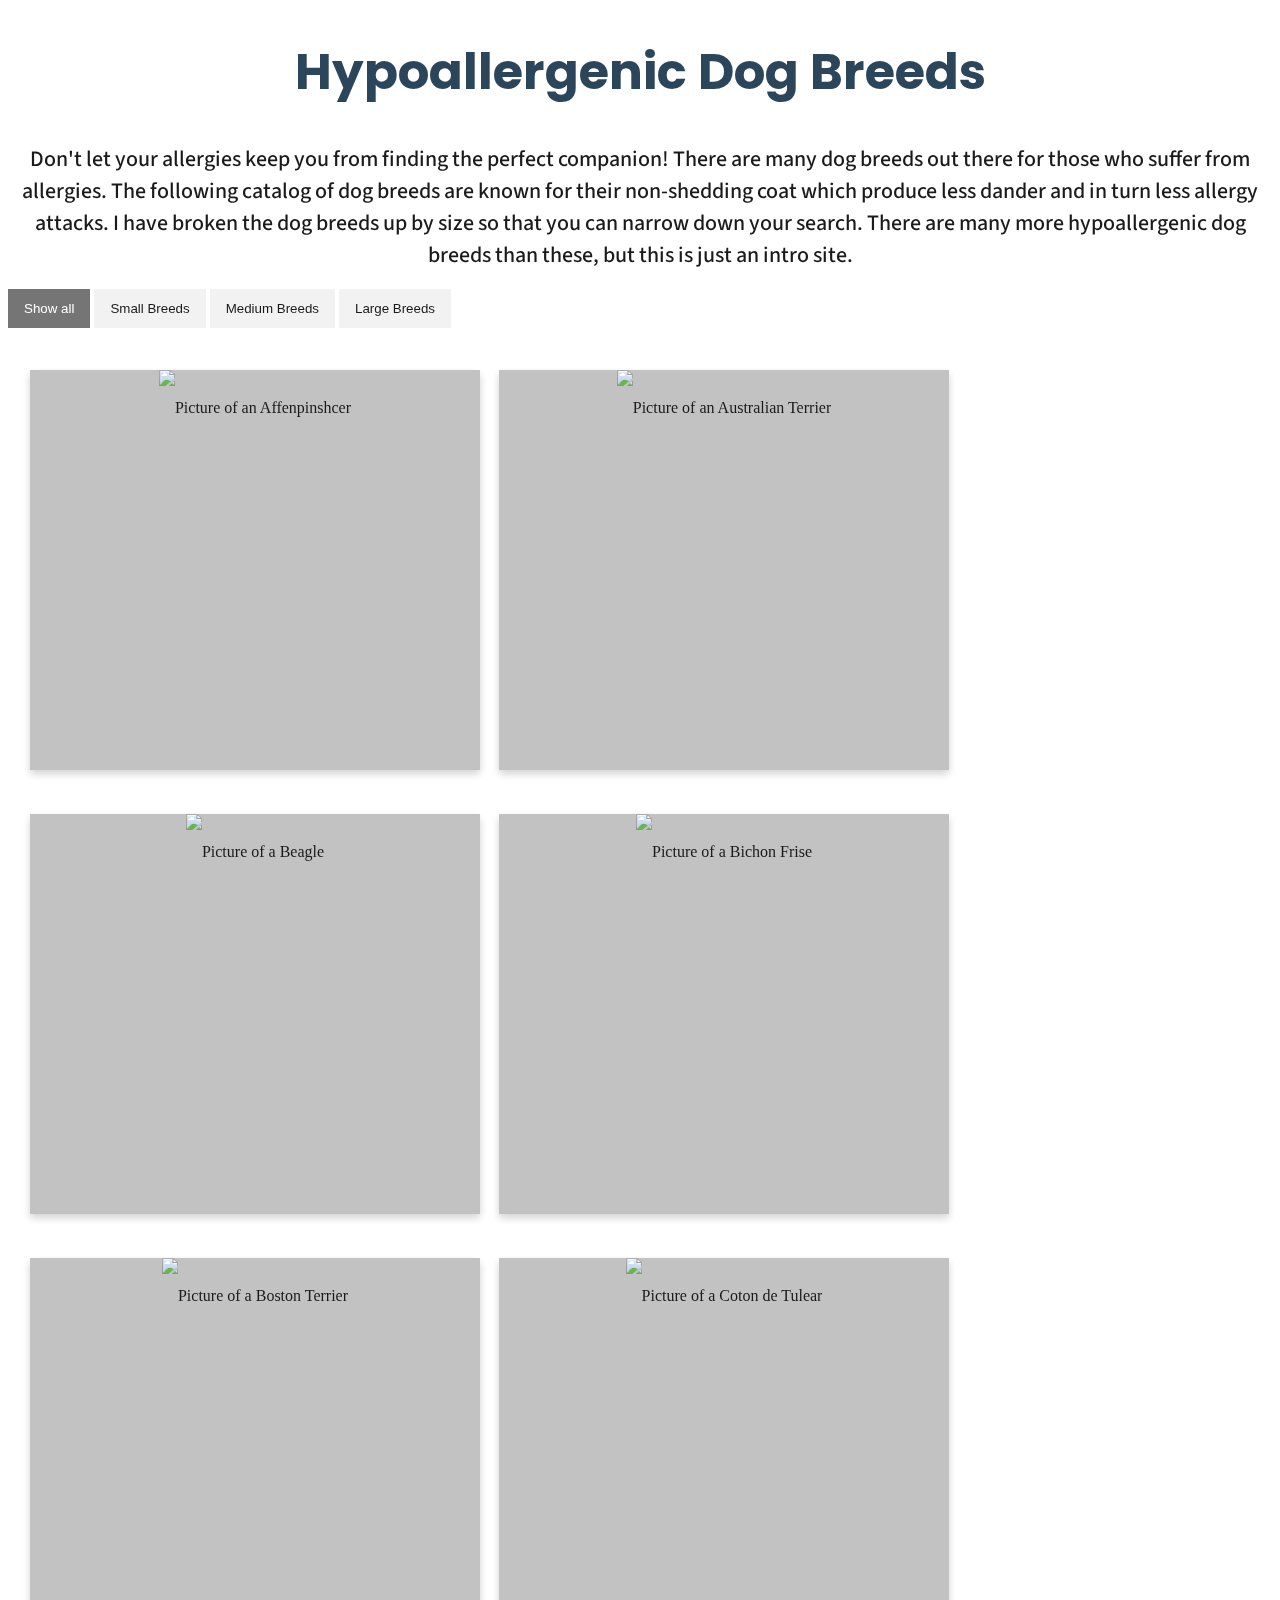
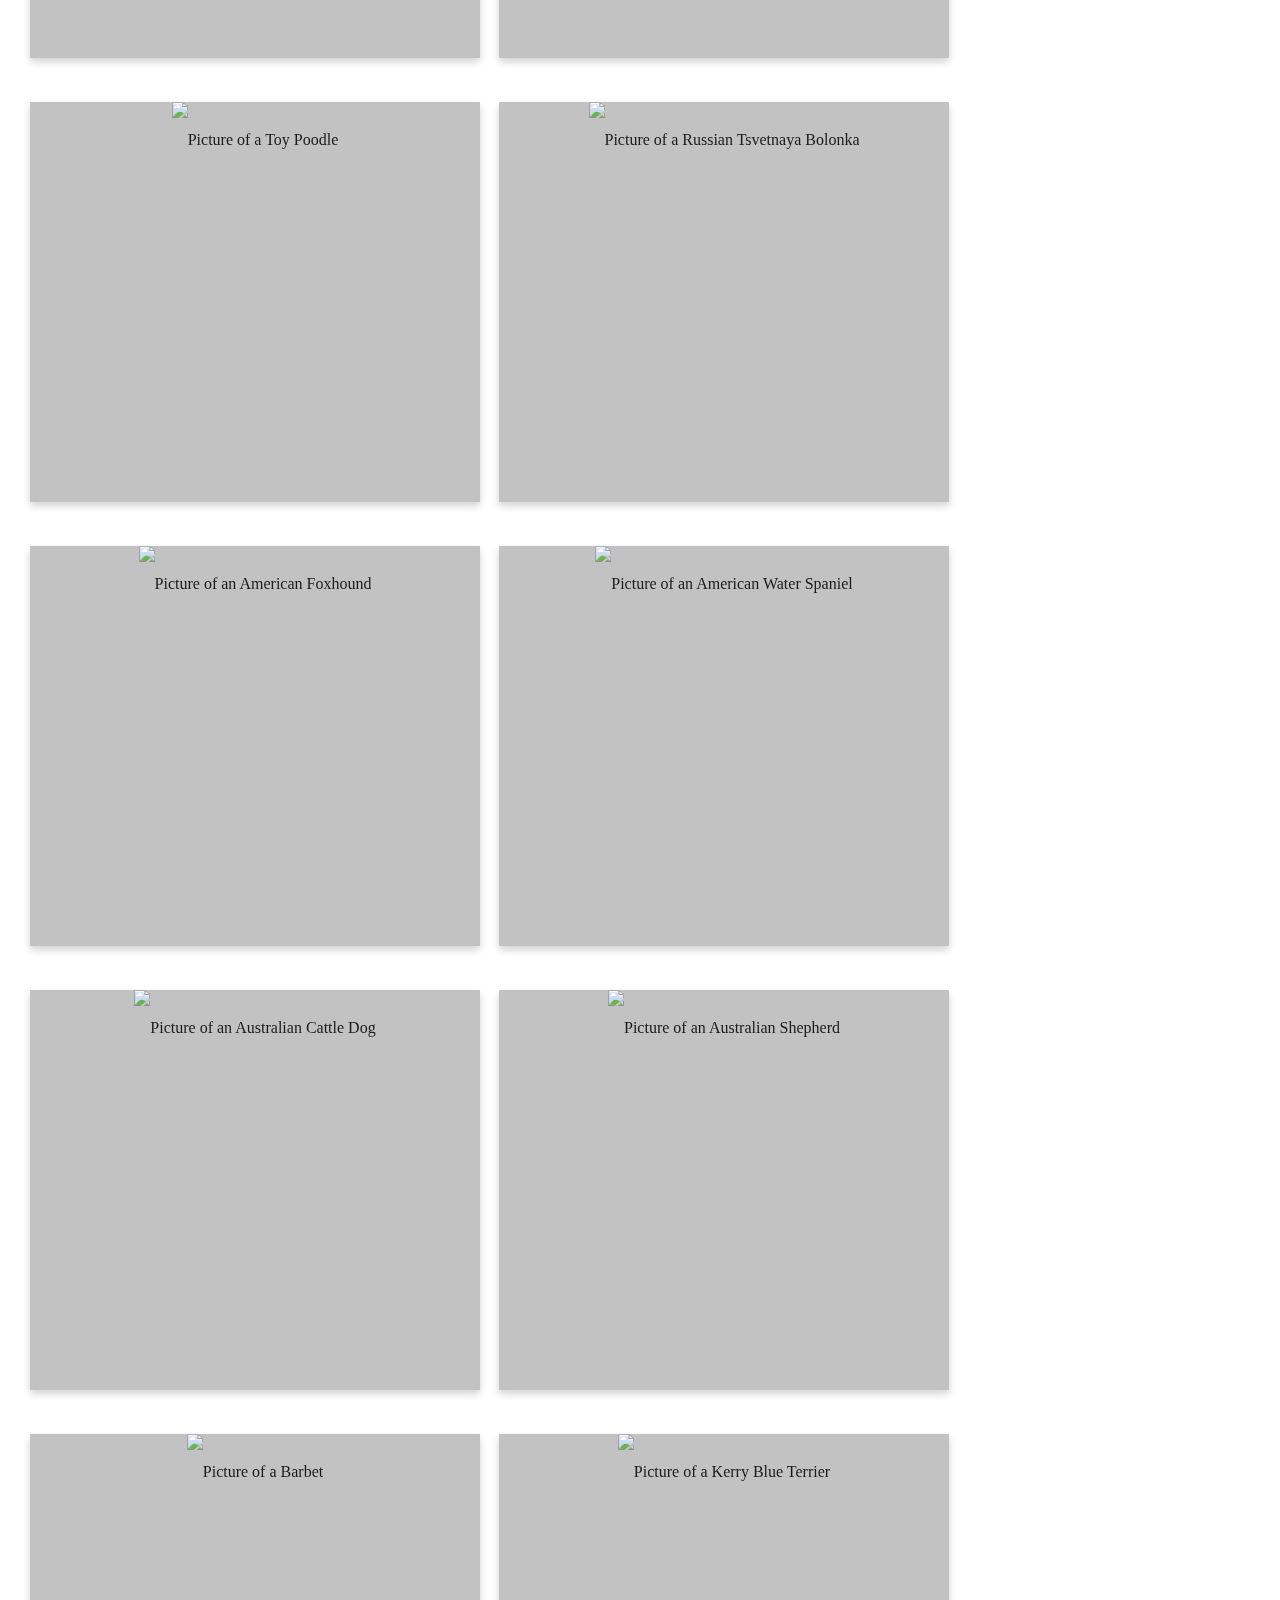
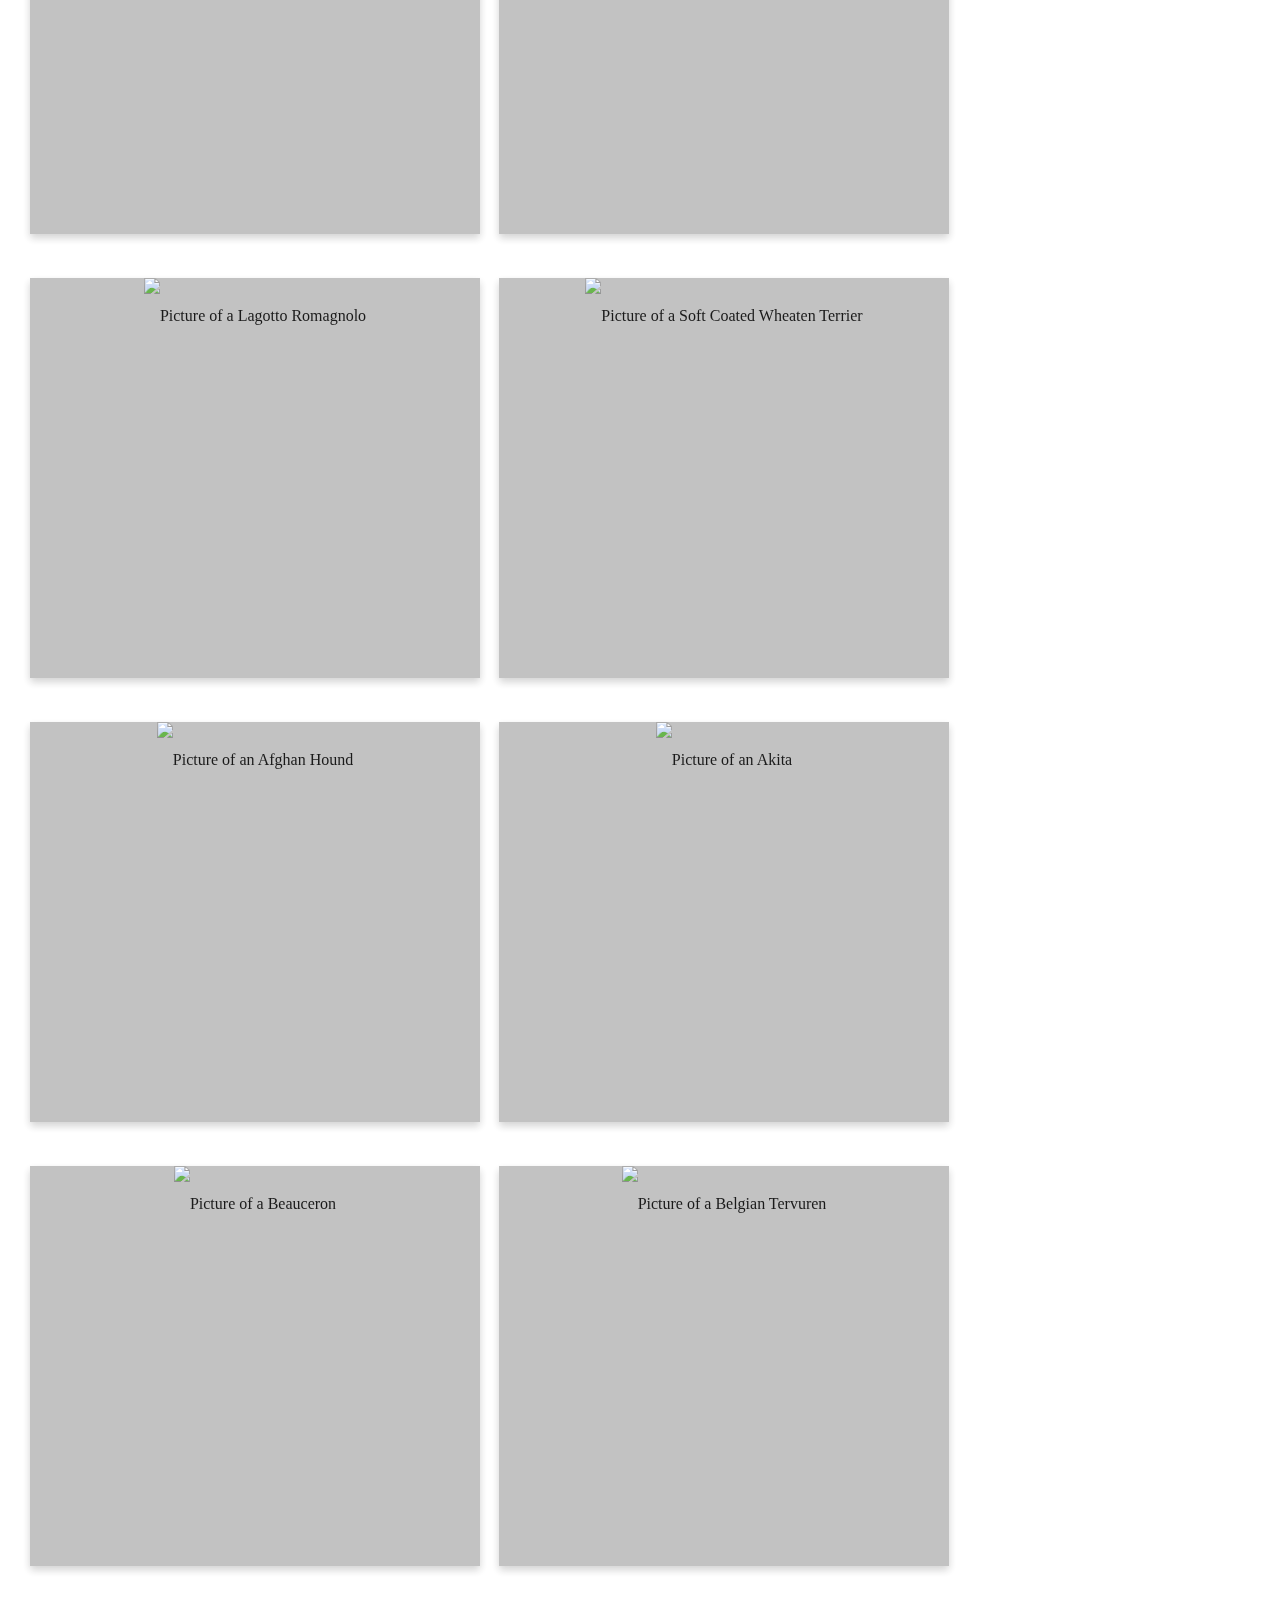
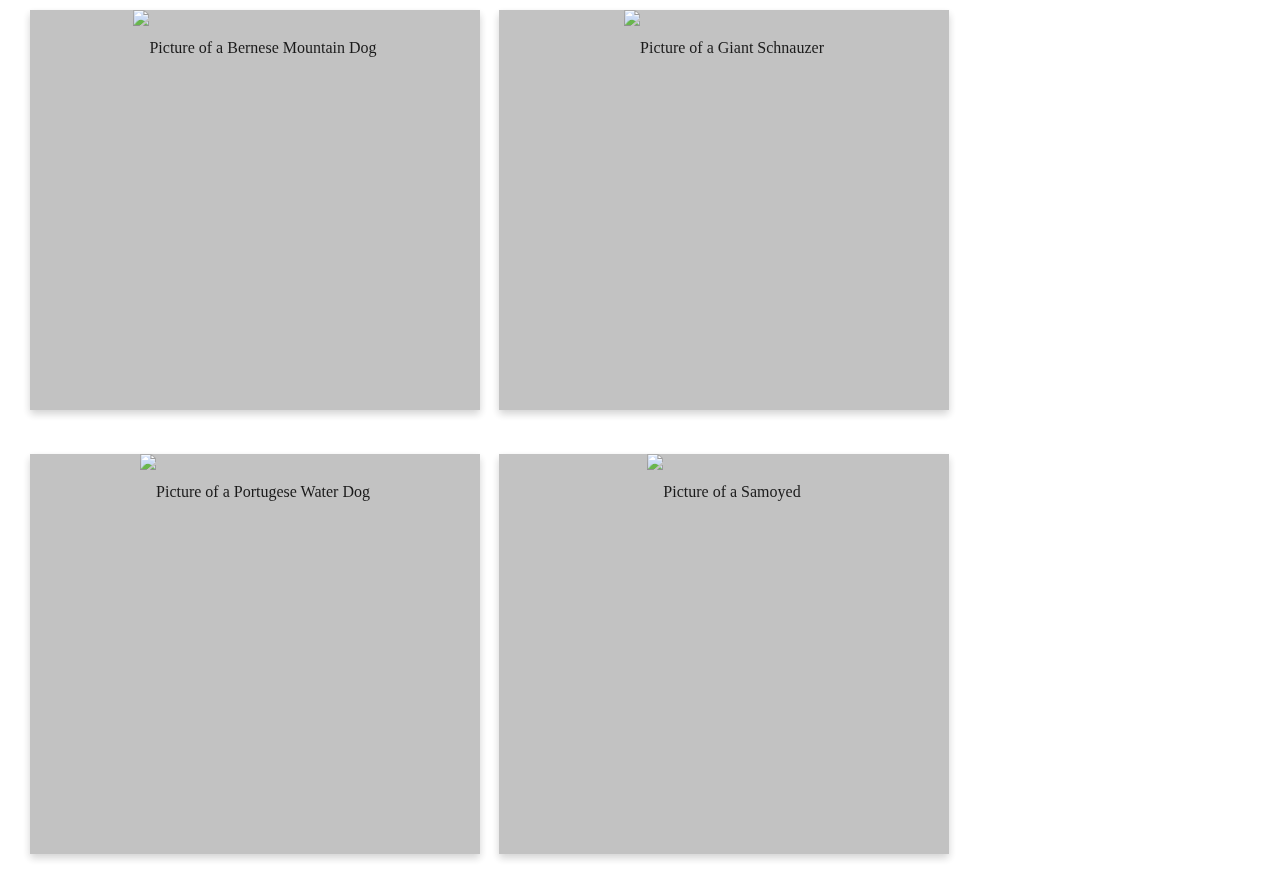
==== index.html @ cc279d12 "user friendly fonts added" ====
<!doctype html> 

<html lang="en">

    <head>

        <link rel="stylesheet" type="text/css" href="mystyle.css"> 

        <meta name="viewport" content="width=device-width, initial-scale=1">
        <link href="https://fonts.googleapis.com/css?family=Noto+Sans+HK|Poppins|Source+Sans+Pro&display=swap" rel="stylesheet">
        
        <title> List of hypoallergenic doggies </title>
        <h1> Hypoallergenic Dog Breeds</h1>

        <style>
            .filterDiv {
              float: left;
              background-color: transparent;
              color: #ffffff;
              width: 425px;
              line-height: 75px;
              text-align: center;
              margin: 22px;
              display: none;
            }
            
            .show {
              display: block;
            }
            
            .container {
              margin-top: 20px;
              overflow: hidden;
            }
            
            /* Style the buttons */
            .btn {
              border: none;
              outline: none;
              padding: 12px 16px;
              background-color: #f1f1f1;
              cursor: pointer;
            }
            
            .btn:hover {
              background-color: #ddd;
            }
            
            .btn.active {
              background-color: #666;
              color: white;
            }

            .flip-card {
                background-color: transparent;
                width: 450px;
                height: 400px;
                perspective: 1000px;
            }

            .flip-card-inner {
                position: relative;
                width: 100%;
                height: 100%;
                text-align: center;
                transition: transform 0.6s;
                transform-style: preserve-3d;
                box-shadow: 0 4px 8px 0 rgba(0,0,0,0.2);
            }

            .flip-card:hover .flip-card-inner {
                transform: rotateY(180deg);
            }

            .flip-card-front, .flip-card-back {
                position: absolute;
                width: 100%;
                height: 100%;
                backface-visibility: hidden;
            }

            .flip-card-front {
                background-color: #bbb;
                color: black;
            }

            .flip-card-back {
                background-color: cornsilk;
                color: white;
                transform: rotateY(180deg);
            }

            </style>

    </head>

        <body>
            
            <h2> Don't let your allergies keep you from finding the perfect companion! There are many dog breeds out there for those who suffer from allergies.
                The following catalog of dog breeds are known for their non-shedding coat which produce less dander and in turn less allergy attacks. I have
                broken the dog breeds up by size so that you can narrow down your search. There are many more hypoallergenic dog breeds than these, but this is just
                an intro site. </h2>

                    <div id="myBtnContainer">
                    <button class="btn active" onclick="filterSelection('all')"> Show all</button>
                    <button class="btn" onclick="filterSelection('small')"> Small Breeds</button>
                    <button class="btn" onclick="filterSelection('medium')"> Medium Breeds</button>
                    <button class="btn" onclick="filterSelection('large')"> Large Breeds</button>
                    </div>

                    <div class="container">

                        <div class="filterDiv small">     
                            <div class="flip-card">
                                <div class="flip-card-inner">
                                    <div class="flip-card-front">
                                        <img alt="Picture of an Affenpinshcer" src="https://s3.amazonaws.com/cdn-origin-etr.akc.org/wp-content/uploads/2017/11/30174107/Affenpinscher-copy.jpg" height="400" width="500"></img>
                                    </div> 
                                    <div class="flip-card-back">
                                        <span><h3> Affenpinscher </h3></span>
                                        <p> Confident, funny and fearless </p>
                                        <p> <b> Height: </b> 9-11.5 inches <br> <b> Weight: </b> 7-10 pounds <br> <b> Life Expectancy: </b> 12-15 years </p>
                                        <p> This dog breed belongs to the <a href="https://www.akc.org/dog-breeds/toy/"> Toy group. </a></p>
                                    </div>
                                </div>
                            </div>
                        </div>

                        <div class="filterDiv small">     
                            <div class="flip-card">
                                <div class="flip-card-inner">
                                    <div class="flip-card-front">
                                        <img alt="Picture of an Australian Terrier" src="https://s3.amazonaws.com/cdn-origin-etr.akc.org/wp-content/uploads/2017/11/29112347/Australian-Terrier-on-White-011.jpg" height="400" width="500"></img>
                                    </div>
                                    <div class="flip-card-back">
                                        <span><h3> Australian Terrier </h3></span>
                                        <p> Affectionate, courageous and spirited </p>
                                        <p> <b> Height: </b> 10-11 inches <br> <b> Weight: </b> 15-20 pounds <br> <b> Life Expectancy: </b> 11-15 years </p>
                                        <p> This dog breed belongs to the <a href="https://www.akc.org/dog-breeds/terrier/"> Terrier group. </a></p>
                                    </div>
                                </div>
                            </div>
                        </div>

                        <div class="filterDiv small">
                            <div class="flip-card">
                                <div class="flip-card-inner">
                                    <div class="flip-card-front">
                                        <img alt="Picture of a Beagle" src="https://s3.amazonaws.com/cdn-origin-etr.akc.org/wp-content/uploads/2017/11/13000937/Beagle-On-White-07.jpg" height="400" width="500"></img>
                                    </div>
                                    <div class="flip-card-back">
                                        <span><h3> Beagle </h3></span>
                                        <p> Friendly, curious and merry </p>
                                        <p> <b> Height: </b> 13-15 inches <br> <b> Weight: </b> 20-30 pounds <br> <b> Life Expectancy: </b> 10-15 years </p>
                                        <p> This dog breed belongs to the <a href="https://www.akc.org/dog-breeds/hound/"> Hound group. </a></p>
                                    </div>
                                </div>
                            </div>
                        </div>

                    <div class="filterDiv small">
                        <div class="flip-card">
                            <div class="flip-card-inner">
                                <div class="flip-card-front">
                                    <img alt="Picture of a Bichon Frise" src="https://s3.amazonaws.com/cdn-origin-etr.akc.org/wp-content/uploads/2017/11/13000402/Bichon-Frise-On-White-03.jpg" height="400" width="500"></img>
                                </div>
                                <div class="flip-card-back">
                                    <span><h3> Bichon Frise </h3></span>
                                    <p> Playful, curious and peppy</p>
                                    <p> <b> Height: </b> 9.5-12.5 inches <br> <b> Weight: </b> 12-18 pounds <br> <b> Life Expectancy: </b> 14-15 years </p>
                                    <p> This dog breed belongs to the <a href="https://www.akc.org/dog-breeds/non-sporting/"> Non-sporting group. </a></p>
                                </div>
                            </div>
                        </div>
                    </div>

                    <div class="filterDiv small">
                        <div class="flip-card">
                            <div class="flip-card-inner">
                                <div class="flip-card-front">
                                    <img alt="Picture of a Boston Terrier" src="https://s3.amazonaws.com/cdn-origin-etr.akc.org/wp-content/uploads/2017/11/12235803/Boston-Terrier-On-White-03.jpg" height="400" width="500"></img>
                                </div>
                                <div class="flip-card-back">
                                    <span><h3> Boston Terrier </h3></span>
                                    <p> Bright and amusing </p>
                                    <p> <b> Height: </b> 15-17 inches <br> <b> Weight: </b> 12-15 pounds <br> <b> Life Expectancy: </b> 11-13 years </p>
                                    <p> This dog breed belongs to the <a href="https://www.akc.org/dog-breeds/non-sporting/"> Non-sporting group. </a></p>
                                </div>
                            </div>
                        </div>
                    </div>

                    <div class="filterDiv small">
                        <div class="flip-card">
                            <div class="flip-card-inner">
                                <div class="flip-card-front">
                                    <img alt="Picture of a Coton de Tulear" src="https://s3.amazonaws.com/cdn-origin-etr.akc.org/wp-content/uploads/2017/11/12234218/Coton-de-Tulear-On-White-03.jpg" height="400" width="500"></img>
                                </div>
                                <div class="flip-card-back">
                                    <span><h3> Coton de Tulear </h3></span>
                                    <p> Charming, bright and happy-go-lucky </p>
                                    <p> <b> Height: </b> 9-11 inches <br> <b> Weight: </b> 9-14 pounds <br> <b> Life Expectancy: </b> 15-19 years </p>
                                    <p> This dog breed belongs to the <a href="https://www.akc.org/dog-breeds/non-sporting/"> Non-sporting group. </a></p>
                                </div>
                            </div>
                        </div>
                    </div>

                    <div class="filterDiv small">
                        <div class="flip-card">
                            <div class="flip-card-inner">
                                <div class="flip-card-front">
                                    <img alt="Picture of a Toy Poodle" src="https://s3.amazonaws.com/cdn-origin-etr.akc.org/wp-content/uploads/2018/04/01104123/Toy-Poodle-on-White-03.jpg" height="400" width="500"></img>
                                </div>
                                <div class="flip-card-back">
                                    <span><h3> Toy Poodle </h3></span>
                                    <p> Agile, intelligent and self-confident </p>
                                    <p> <b> Height: </b> lesss than 10 inches <br> <b> Weight: </b> 4-6 pounds <br> <b> Life Expectancy: </b> 10-18 years </p>
                                    <p> This dog breed belongs to the <a href="https://www.akc.org/dog-breeds/toy/"> Toy group. </a></p>
                                </div>
                            </div>
                        </div>
                    </div>

                    <div class="filterDiv small">
                        <div class="flip-card">
                            <div class="flip-card-inner">
                                <div class="flip-card-front">
                                    <img alt="Picture of a Russian Tsvetnaya Bolonka" src="https://s3.amazonaws.com/cdn-origin-etr.akc.org/wp-content/uploads/2017/11/12192514/Russian-Tysvetnaya-Bolonka-on-White-02.jpg" height="400" width="500"></img>
                                </div>
                                <div class="flip-card-back">
                                    <span><h3> Russian Tsvetnaya Bolonka </h3></span>
                                    <p> Playful, charming and inquisitive </p>
                                    <p> <b> Height: </b> 9-10 inches <br> <b> Weight: </b> 4-11 pounds <br> <b> Life Expectancy: </b> 12-16 years </p>
                                    <p> This dog breed belongs to the <a href="https://www.akc.org/dog-breeds/foundation-stock-service/"> FSS. </a></p>
                                </div>
                            </div>
                        </div>
                    </div>

                    <div class="filterDiv medium">
                        <div class="flip-card">
                            <div class="flip-card-inner">
                                <div class="flip-card-front">
                                    <img alt="Picture of an American Foxhound" src="https://s3.amazonaws.com/cdn-origin-etr.akc.org/wp-content/uploads/2017/11/13001630/American-Foxhound-On-White-03.jpg" height="400" width="500"></img>
                                </div>
                                <div class="flip-card-back">
                                    <span><h3> American Foxhound </h3></span>
                                    <p> Independent, easy-going and sweet-tempered </p>
                                    <p> <b> Height: </b> 22-25 inches <br> <b> Weight: </b> 60-70 pounds <br> <b> Life Expectancy: </b> 11-13 years </p>
                                    <p> This dog breed belongs to the <a href="https://www.akc.org/dog-breeds/hound/"> Hound group. </a></p>
                                </div>
                            </div>
                        </div>
                    </div>

                    <div class="filterDiv medium">
                        <div class="flip-card">
                            <div class="flip-card-inner">
                                <div class="flip-card-front">
                                    <img alt="Picture of an American Water Spaniel" src="https://s3.amazonaws.com/cdn-origin-etr.akc.org/wp-content/uploads/2017/11/04160609/American-Water-Spaniel.1.jpg" height="400" width="500"></img>
                                </div>
                                <div class="flip-card-back">
                                    <span><h3> American Water Spaniel </h3></span>
                                    <p> Eager, happy and charming </p>
                                    <p> <b> Height: </b> 15-18 inches <br> <b> Weight: </b> 30-45 pounds <br> <b> Life Expectancy: </b> 10-14 years </p>
                                    <p> This dog breed belongs to the <a href="https://www.akc.org/dog-breeds/sporting/"> Sporting group. </a></p>
                                </div>
                            </div>
                        </div>
                    </div>

                    <div class="filterDiv medium">
                        <div class="flip-card">
                            <div class="flip-card-inner">
                                <div class="flip-card-front">
                                    <img alt="Picture of an Australian Cattle Dog" src="https://s3.amazonaws.com/cdn-origin-etr.akc.org/wp-content/uploads/2017/11/13001403/Australian-Cattle-Dog-On-White-03.jpg" height="400" width="500"></img>
                                </div>
                                <div class="flip-card-back">
                                    <span><h3> Australian Cattle Dog </h3></span>
                                    <p>Very alert, curious and pleasant </p>
                                    <p> <b> Height: </b> 17-20 inches <br> <b> Weight: </b> 35-50 pounds <br> <b> Life Expectancy: </b> 12-16 years </p>
                                    <p> This dog breed belongs to the <a href="https://www.akc.org/dog-breeds/herding/"> Herding group. </a></p>
                                </div>
                            </div>
                        </div>
                    </div>

                    <div class="filterDiv medium">
                        <div class="flip-card">
                            <div class="flip-card-inner">
                                <div class="flip-card-front">
                                    <img alt="Picture of an Australian Shepherd" src="https://s3.amazonaws.com/cdn-origin-etr.akc.org/wp-content/uploads/2017/11/03173132/Australian-Shepherd.1.jpg" height="400" width="500"></img>
                                </div>
                                <div class="flip-card-back">
                                    <span><h3> Australian Shepherd </h3></span>
                                    <p> Smart, work-oriented and exuberant </p>
                                    <p> <b> Height: </b> 18-23 inches <br> <b> Weight: </b> 40-65 pounds <br> <b> Life Expectancy: </b> 12-15 years </p>
                                    <p> This dog breed belongs to the <a href="https://www.akc.org/dog-breeds/herding/"> Herding group. </a></p>
                                </div>
                            </div>
                        </div>
                    </div>

                    <div class="filterDiv medium">
                        <div class="flip-card">
                            <div class="flip-card-inner">
                                <div class="flip-card-front">
                                    <img alt="Picture of a Barbet" src="https://s3.amazonaws.com/cdn-origin-etr.akc.org/wp-content/uploads/2017/11/27114851/barbet.lying_.jpg" height="400" width="500"></img>
                                </div>
                                <div class="flip-card-back">
                                    <span><h3> Barbet </h3></span>
                                    <p> Friendly, bright and sweet-natured </p>
                                    <p> <b> Height: </b> 19-24.5 inches <br> <b> Weight: </b> 35-65 pounds <br> <b> Life Expectancy: </b> 12-14 years </p>
                                    <p> This dog breed belongs to the <a href="https://www.akc.org/dog-breeds/miscellaneous-class/"> Miscellaneous class. </a></p>
                                </div>
                            </div>
                        </div>
                    </div>

                    <div class="filterDiv medium">
                        <div class="flip-card">
                            <div class="flip-card-inner">
                                <div class="flip-card-front">
                                    <img alt="Picture of a Kerry Blue Terrier" src="https://s3.amazonaws.com/cdn-origin-etr.akc.org/wp-content/uploads/2017/11/12211714/Kerry-Blue-on-White-00.jpg" height="400" width="500"></img>
                                </div>
                                <div class="flip-card-back">
                                    <span><h3> Kerry Blue Terrier </h3></span>
                                    <p> Smart, alert and people-oriented </p>
                                    <p> <b> Height: </b> 17-19 inches <br> <b> Weight: </b> 33-40 pounds <br> <b> Life Expectancy: </b> 12-15 years </p>
                                    <p> This dog breed belongs to the <a href="https://www.akc.org/dog-breeds/terrier/"> Terrier group. </a></p>
                                </div>
                            </div>
                        </div>
                    </div>

                    <div class="filterDiv medium">
                        <div class="flip-card">
                            <div class="flip-card-inner">
                                <div class="flip-card-front">
                                    <img alt="Picture of a Lagotto Romagnolo" src="https://s3.amazonaws.com/cdn-origin-etr.akc.org/wp-content/uploads/2017/11/12231306/Lagotto-Romagnolo-On-White-03.jpg" height="400" width="500"></img>
                                </div>
                                <div class="flip-card-back">
                                    <span><h3> Lagotto Romagnolo </h3></span>
                                    <p> Affectionate, keen and undemanding </p>
                                    <p> <b> Height: </b> 16-19 inches <br> <b> Weight: </b> 24-35 pounds <br> <b> Life Expectancy: </b> 15-17 years </p>
                                    <p> This dog breed belongs to the <a href="https://www.akc.org/dog-breeds/sporting/"> Sporting group. </a></p>
                                </div>
                            </div>
                        </div>
                    </div>

                    <div class="filterDiv medium">
                        <div class="flip-card">
                            <div class="flip-card-inner">
                                <div class="flip-card-front">
                                    <img alt="Picture of a Soft Coated Wheaten Terrier" src="https://s3.amazonaws.com/cdn-origin-etr.akc.org/wp-content/uploads/2017/11/12223937/Soft-Coated-Wheaten-Terrier-On-White-01.jpg" height="400" width="500"></img>
                                </div>
                                <div class="flip-card-back">
                                    <span><h3> Soft Coated Wheaten Terrier </h3></span>
                                    <p> Friendly, happy and deeply devoted </p>
                                    <p> <b> Height: </b> 17-19 inches <br> <b> Weight: </b> 30-40 pounds <br> <b> Life Expectancy: </b> 12-14 years </p>
                                    <p> This dog breed belongs to the <a href="https://www.akc.org/dog-breeds/terrier/"> Terrier group. </a></p>
                                </div>
                            </div>
                        </div>
                    </div>

                    <div class="filterDiv large">
                        <div class="flip-card">
                            <div class="flip-card-inner">
                                <div class="flip-card-front">
                                    <img alt="Picture of an Afghan Hound" src="https://s3.amazonaws.com/cdn-origin-etr.akc.org/wp-content/uploads/2017/11/19145725/Afghan-Hound1.jpg" height="400" width="500"></img>
                                </div>
                                <div class="flip-card-back">
                                    <span><h3> Afghan Hound </h3></span>
                                    <p> Sweet, independent and regal </p>
                                    <p> <b> Height: </b> 25-27 inches <br> <b> Weight: </b> 50-60 pounds <br> <b> Life Expectancy: </b> 12-18 years </p>
                                    <p> This dog breed belongs to the <a href="https://www.akc.org/dog-breeds/hound/"> Hound group. </a></p>
                                </div>
                            </div>
                        </div>
                    </div>

                    <div class="filterDiv large">
                        <div class="flip-card">
                            <div class="flip-card-inner">
                                <div class="flip-card-front">
                                    <img alt="Picture of an Akita" src="https://s3.amazonaws.com/cdn-origin-etr.akc.org/wp-content/uploads/2017/11/13001904/Akita-On-White-01.jpg" height="400" width="500"></img>
                                </div>
                                <div class="flip-card-back">
                                    <span><h3> Akita </h3></span>
                                    <p> Courageous, dignified and profoundly loyal </p>
                                    <p> <b> Height: </b> 24-28 inches <br> <b> Weight: </b> 75-125 pounds <br> <b> Life Expectancy: </b> 10-13 years </p>
                                    <p> This dog breed belongs to the <a href="https://www.akc.org/dog-breeds/working/"> Working group. </a></p>
                                </div>
                            </div>
                        </div>
                    </div>

                    <div class="filterDiv large">
                        <div class="flip-card">
                            <div class="flip-card-inner">
                                <div class="flip-card-front">
                                    <img alt="Picture of a Beauceron" src="https://s3.amazonaws.com/cdn-origin-etr.akc.org/wp-content/uploads/2017/11/13000826/Beauceron-On-White-03.jpg" height="400" width="500"></img>
                                </div>
                                <div class="flip-card-back">
                                    <span><h3> Beauceron </h3></span>
                                    <p> Gentle, faithful and obedient </p>
                                    <p> <b> Height: </b> 24-27.5 inches <br> <b> Weight: </b> 70-110 pounds <br> <b> Life Expectancy: </b> 10-12 years </p>
                                    <p> This dog breed belongs to the <a href="https://www.akc.org/dog-breeds/herding/"> Herding group. </a></p>
                                </div>
                            </div>
                        </div>
                    </div>

                    <div class="filterDiv large">
                        <div class="flip-card">
                            <div class="flip-card-inner">
                                <div class="flip-card-front">
                                    <img alt="Picture of a Belgian Tervuren" src="https://s3.amazonaws.com/cdn-origin-etr.akc.org/wp-content/uploads/2017/11/29201539/Belgian-Tervuren.3.jpg" height="400" width="500"></img>
                                </div>
                                <div class="flip-card-back">
                                    <span><h3> Belgian Tervuren </h3></span>
                                    <p> Courageous, alert and intelligent </p>
                                    <p> <b> Height: </b> 22-26 inches <br> <b> Weight: </b> 45-75 pounds <br> <b> Life Expectancy: </b> 12-14 years </p>
                                    <p> This dog breed belongs to the <a href="https://www.akc.org/dog-breeds/herding/"> Herding group. </a></p>
                                </div>
                            </div>
                        </div>
                    </div>

                    <div class="filterDiv large">
                        <div class="flip-card">
                            <div class="flip-card-inner">
                                <div class="flip-card-front">
                                    <img alt="Picture of a Bernese Mountain Dog" src="https://s3.amazonaws.com/cdn-origin-etr.akc.org/wp-content/uploads/2017/11/13000440/Bernese-Mountain-Dog-On-White-01.jpg" height="400" width="500"></img>
                                </div>
                                <div class="flip-card-back">
                                    <span><h3> Bernese Mountain Dog </h3></span>
                                    <p> Good-natured, calm and strong </p>
                                    <p> <b> Height: </b> 23-27.5 inches <br> <b> Weight: </b> 75-115 pounds <br> <b> Life Expectancy: </b> 7-10 years </p>
                                    <p> This dog breed belongs to the <a href="https://www.akc.org/dog-breeds/working/"> Working group. </a></p>
                                </div>
                            </div>
                        </div>
                    </div>

                    <div class="filterDiv large">
                        <div class="flip-card">
                            <div class="flip-card-inner">
                                <div class="flip-card-front">
                                    <img alt="Picture of a Giant Schnauzer" src="https://s3.amazonaws.com/cdn-origin-etr.akc.org/wp-content/uploads/2017/11/12232847/Giant-Schnauzer-On-White-01.jpg" height="400" width="500"></img>
                                </div>
                                <div class="flip-card-back">
                                    <span><h3> Giant Schnauzer </h3></span>
                                    <p> Loyal, alert and trainable </p>
                                    <p> <b> Height: </b> 23.5-27.5 inches <br> <b> Weight: </b> 55-75 pounds <br> <b> Life Expectancy: </b> 12-15 years </p>
                                    <p> This dog breed belongs to the <a href="https://www.akc.org/dog-breeds/working/"> Working group. </a></p>
                                </div>
                            </div>
                        </div>
                    </div>

                    <div class="filterDiv large">
                        <div class="flip-card">
                            <div class="flip-card-inner">
                                <div class="flip-card-front">
                                    <img alt="Picture of a Portugese Water Dog" src="https://s3.amazonaws.com/cdn-origin-etr.akc.org/wp-content/uploads/2017/11/12225434/Portuguese-Water-Dog-On-White-03.jpg" height="400" width="500"></img>
                                </div>
                                <div class="flip-card-back">
                                    <span><h3> Portugese Water Dog </h3></span>
                                    <p> Affectionate, adventurous and athletic </p>
                                    <p> <b> Height: </b> 17-23 inches <br> <b> Weight: </b> 40-60 pounds <br> <b> Life Expectancy: </b> 11-13 years </p>
                                    <p> This dog breed belongs to the <a href="https://www.akc.org/dog-breeds/working/"> Working group. </a></p>
                                </div>
                            </div>
                        </div>
                    </div>

                    <div class="filterDiv large">
                        <div class="flip-card">
                            <div class="flip-card-inner">
                                <div class="flip-card-front">
                                    <img alt="Picture of a Samoyed" src="https://s3.amazonaws.com/cdn-origin-etr.akc.org/wp-content/uploads/2017/11/12212924/Samoyed-slide-5.jpg" height="400" width="500"></img>
                                </div>
                                <div class="flip-card-back">
                                    <span><h3> Samoyed </h3></span>
                                    <p> Adaptable, friendly and gentle </p>
                                    <p> <b> Height: </b> 19-23 inches <br> <b> Weight: </b> 35-65 pounds <br> <b> Life Expectancy: </b> 12-14 years </p>
                                    <p> This dog breed belongs to the <a href="https://www.akc.org/dog-breeds/working/"> Working group. </a></p>
                                </div>
                            </div>
                        </div>
                    </div>

                    </div>

                    <script>
                    filterSelection("all")
                    function filterSelection(c) {
                    var x, i;
                    x = document.getElementsByClassName("filterDiv");
                    if (c == "all") c = "";
                    for (i = 0; i < x.length; i++) {
                        w3RemoveClass(x[i], "show");
                        if (x[i].className.indexOf(c) > -1) w3AddClass(x[i], "show");
                    }
                    }

                    function w3AddClass(element, name) {
                    var i, arr1, arr2;
                    arr1 = element.className.split(" ");
                    arr2 = name.split(" ");
                    for (i = 0; i < arr2.length; i++) {
                        if (arr1.indexOf(arr2[i]) == -1) {element.className += " " + arr2[i];}
                    }
                    }

                    function w3RemoveClass(element, name) {
                    var i, arr1, arr2;
                    arr1 = element.className.split(" ");
                    arr2 = name.split(" ");
                    for (i = 0; i < arr2.length; i++) {
                        while (arr1.indexOf(arr2[i]) > -1) {
                        arr1.splice(arr1.indexOf(arr2[i]), 1);     
                        }
                    }
                    element.className = arr1.join(" ");
                    }

                    // Add active class to the current button (highlight it)
                    var btnContainer = document.getElementById("myBtnContainer");
                    var btns = btnContainer.getElementsByClassName("btn");
                    for (var i = 0; i < btns.length; i++) {
                    btns[i].addEventListener("click", function(){
                        var current = document.getElementsByClassName("active");
                        current[0].className = current[0].className.replace(" active", "");
                        this.className += " active";
                    });
                    }
                    </script>

        </body>

</html>
---- mystyle.css ----
/*
// This stylesheet is for doggieWebpage.html
// Author: Megan Dymerski 
*/


/* the body function contains details corresponding to the webpage as a whole */
body { 
    background-image : url("http://cdn.osxdaily.com/wp-content/uploads/2015/05/Green-Grass-Fields-Wallpaper-1931.jpg");
    background-size :1600px 800px;
    opacity: 0.9;
}

/* the h1 function specifies the style of all text labeled as h1 in the html file */
h1 {
    color : rgb(20, 49, 73);
    text-align : center; 
    font-family: 'Poppins', sans-serif;
    font-size : 50px;
}

/* the h2 function specifies the style of all text labeled as h2 in the html file */
h2 {
    color : black;
    text-align: center;
    font-family: 'Source Sans Pro', sans-serif;
    font-size : 22px;
    font-weight: 500; 
}

/* the h3 function specifies the style of all text labeled as h3 in the html file */
h3 {
    text-align: center;
    color : rgb(192, 82, 9);
    font-family: 'Noto Sans HK', sans-serif;
    font-size : 20px;
    font-weight : 600;
}

/* the p function specifies the style of all text labeled as p in the html file */
p {
    color : black;
    font-family : "Noto Sans", sans-serif; 
    font-size : 15px;
    font-weight : 500;
    line-height: 250%;
}
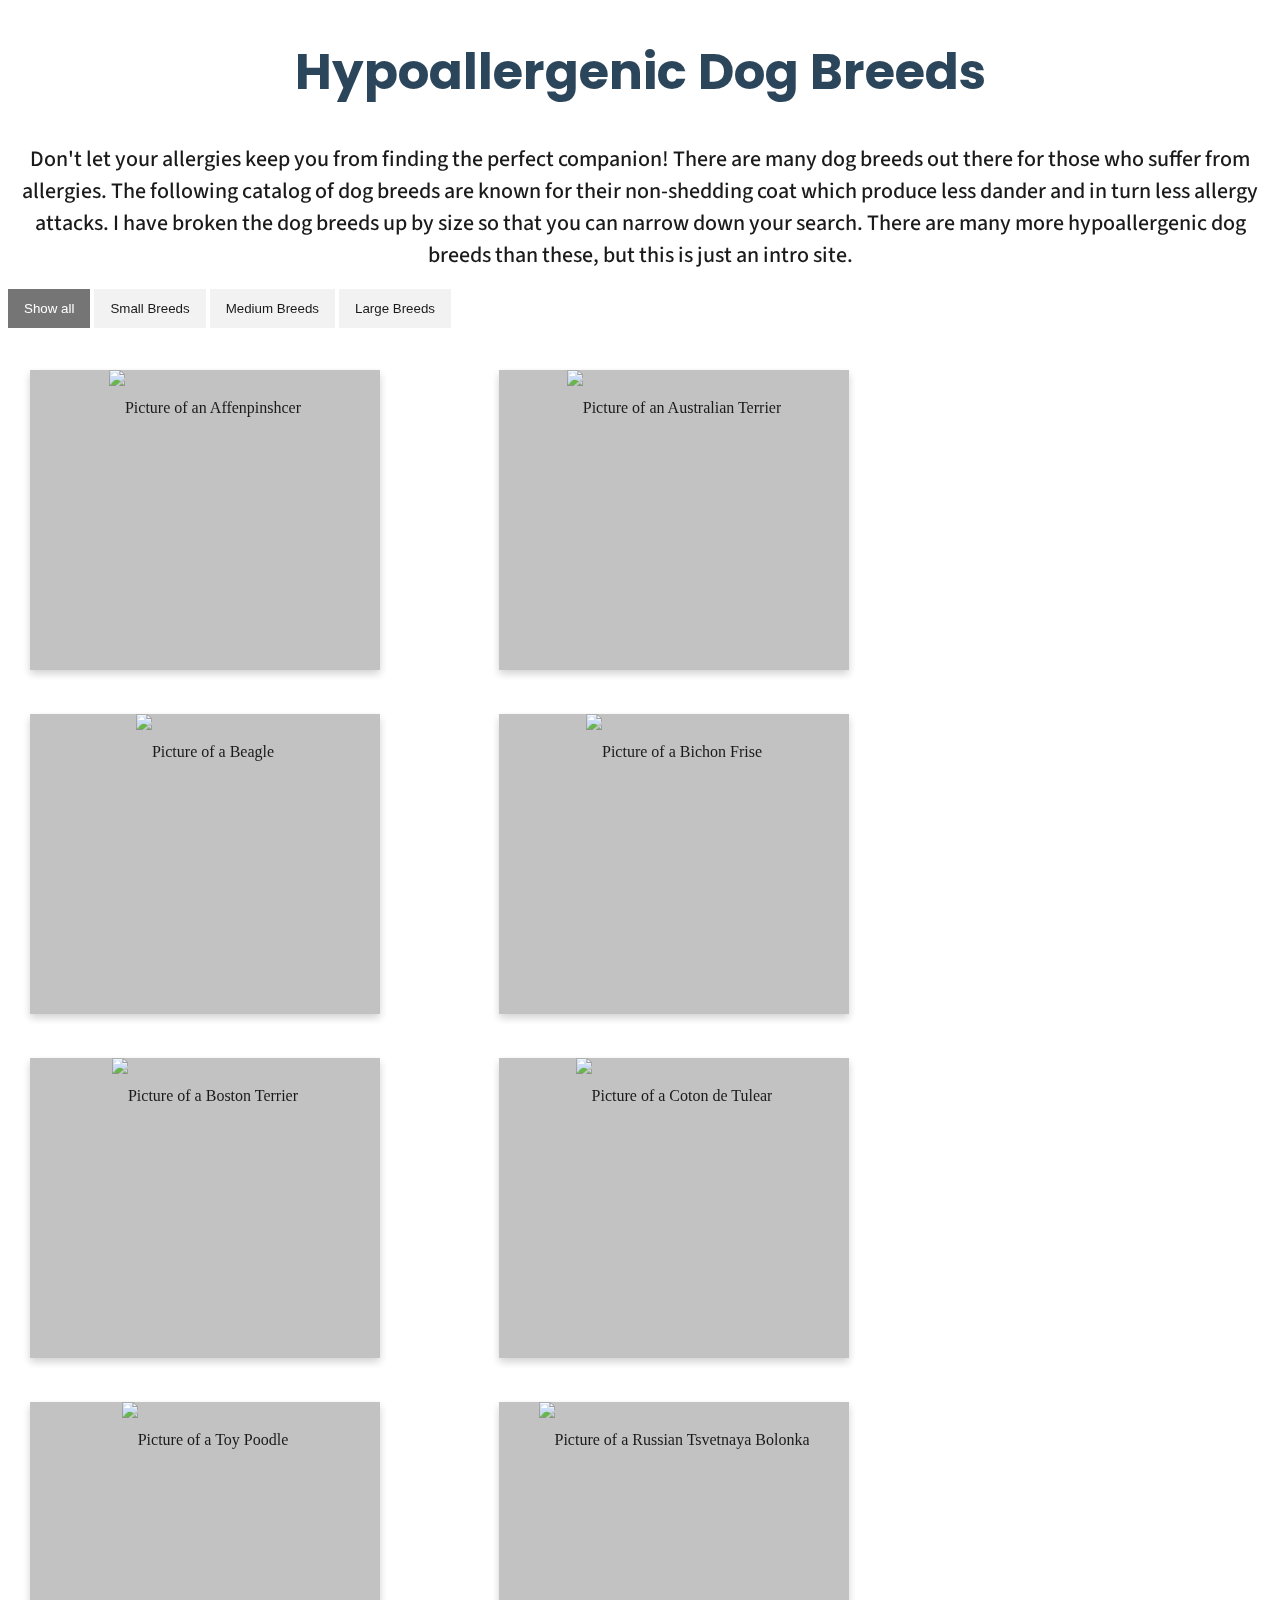
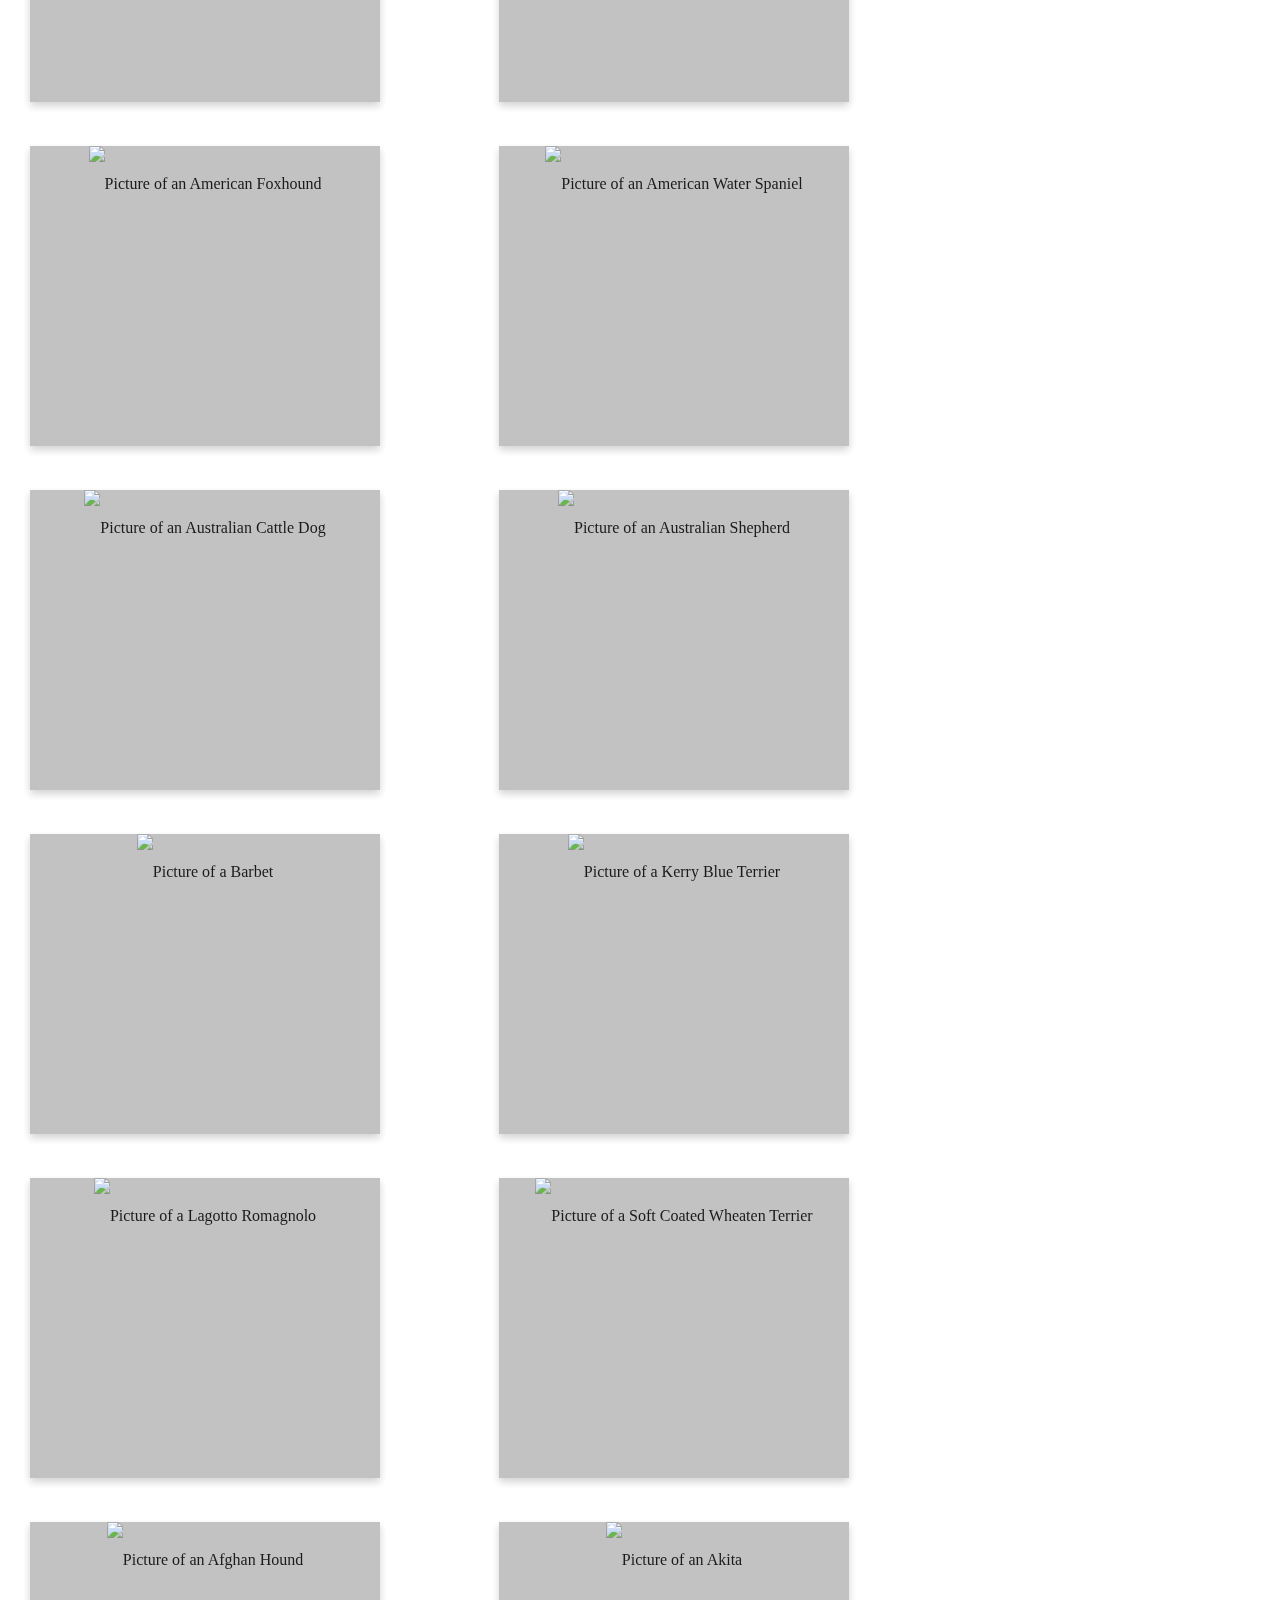
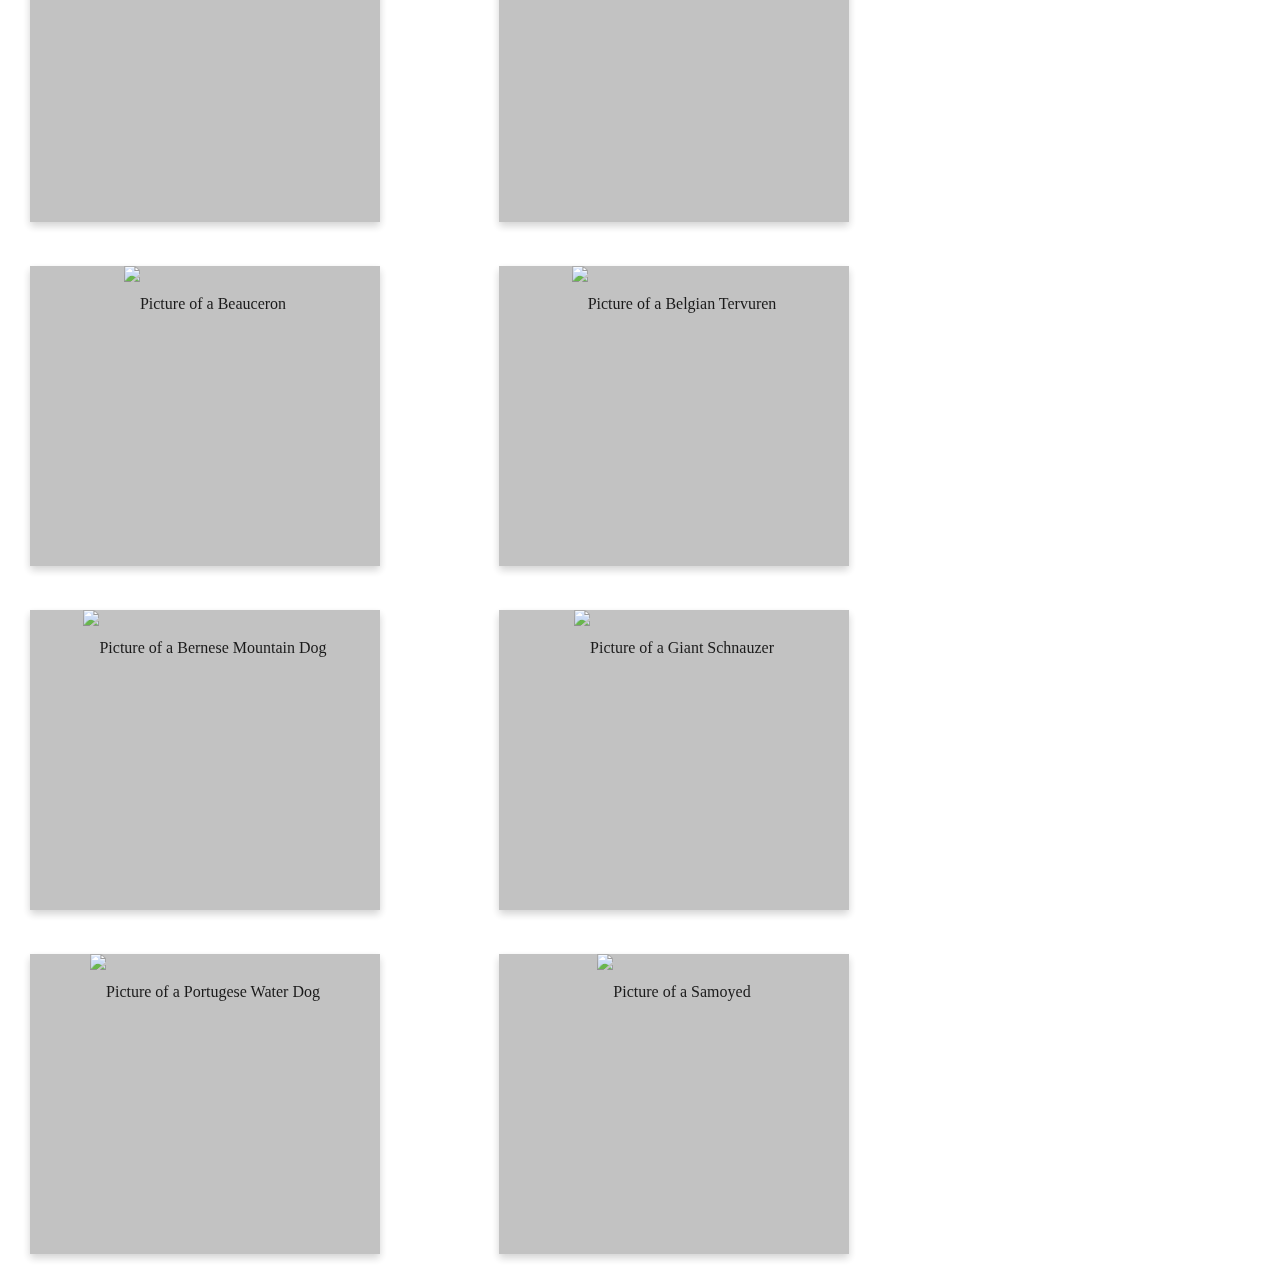
==== commit 7522de6c: "Adjust dog images sizing" ====
--- a/index.html
+++ b/index.html
@@ -5,10 +5,11 @@
     <head>
 
         <link rel="stylesheet" type="text/css" href="mystyle.css"> 
-
+        <link rel="manifest" href="manifest.json">
         <meta name="viewport" content="width=device-width, initial-scale=1">
         <link href="https://fonts.googleapis.com/css?family=Noto+Sans+HK|Poppins|Source+Sans+Pro&display=swap" rel="stylesheet">
         
+
         <title> List of hypoallergenic doggies </title>
         <h1> Hypoallergenic Dog Breeds</h1>
 
@@ -53,8 +54,8 @@
 
             .flip-card {
                 background-color: transparent;
-                width: 450px;
-                height: 400px;
+                width: 350px;
+                height: 300px;
                 perspective: 1000px;
             }
 
@@ -91,6 +92,30 @@
             }
 
             </style>
+
+            <script>
+
+                // This is the "Offline page" service worker
+
+                // Add this below content to your HTML page, or add the js file to your page at the very top to register service worker
+
+                // Check compatibility for the browser we're running this in
+                if ("serviceWorker" in navigator) {
+                if (navigator.serviceWorker.controller) {
+                    console.log("[PWA Builder] active service worker found, no need to register");
+                } else {
+                    // Register the service worker
+                    navigator.serviceWorker
+                    .register("pwabuilder-sw.js", {
+                        scope: "./"
+                    })
+                    .then(function (reg) {
+                        console.log("[PWA Builder] Service worker has been registered for scope: " + reg.scope);
+                    });
+                }
+                }
+
+            </script>
 
     </head>
 
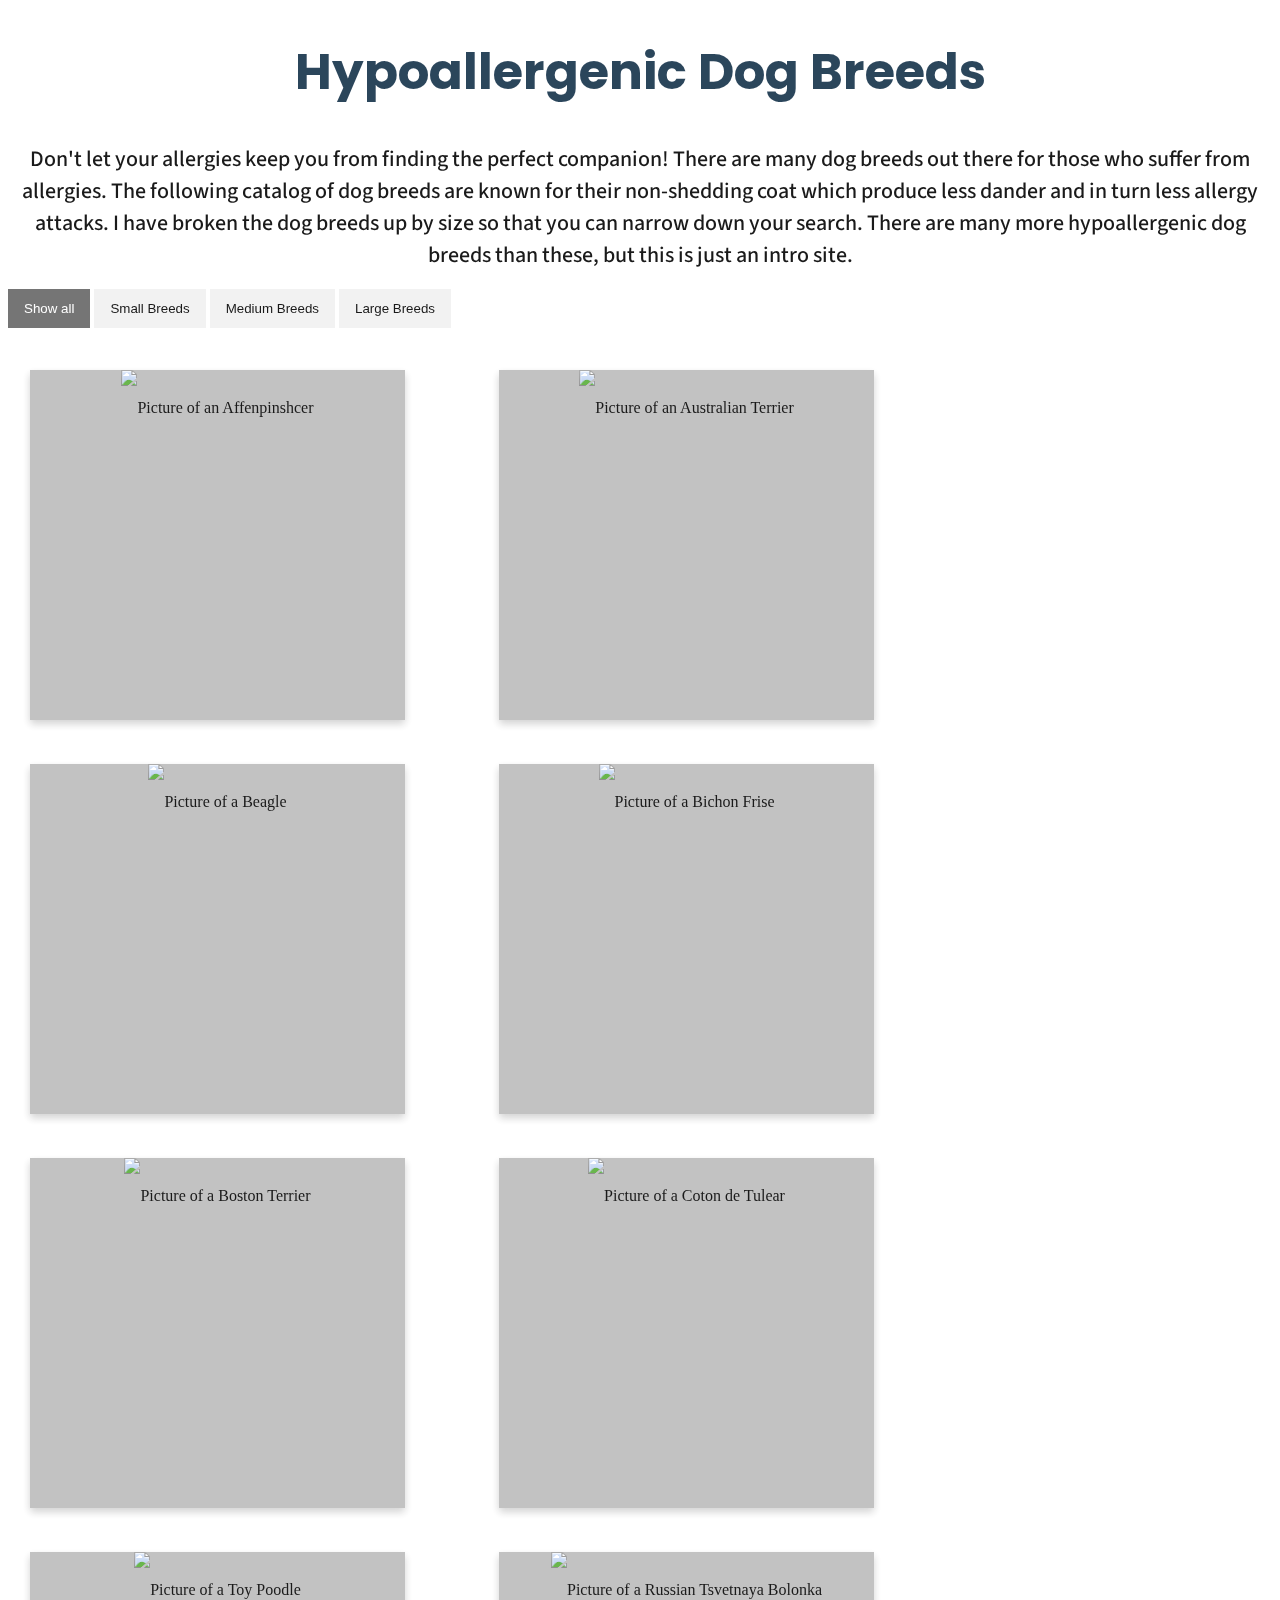
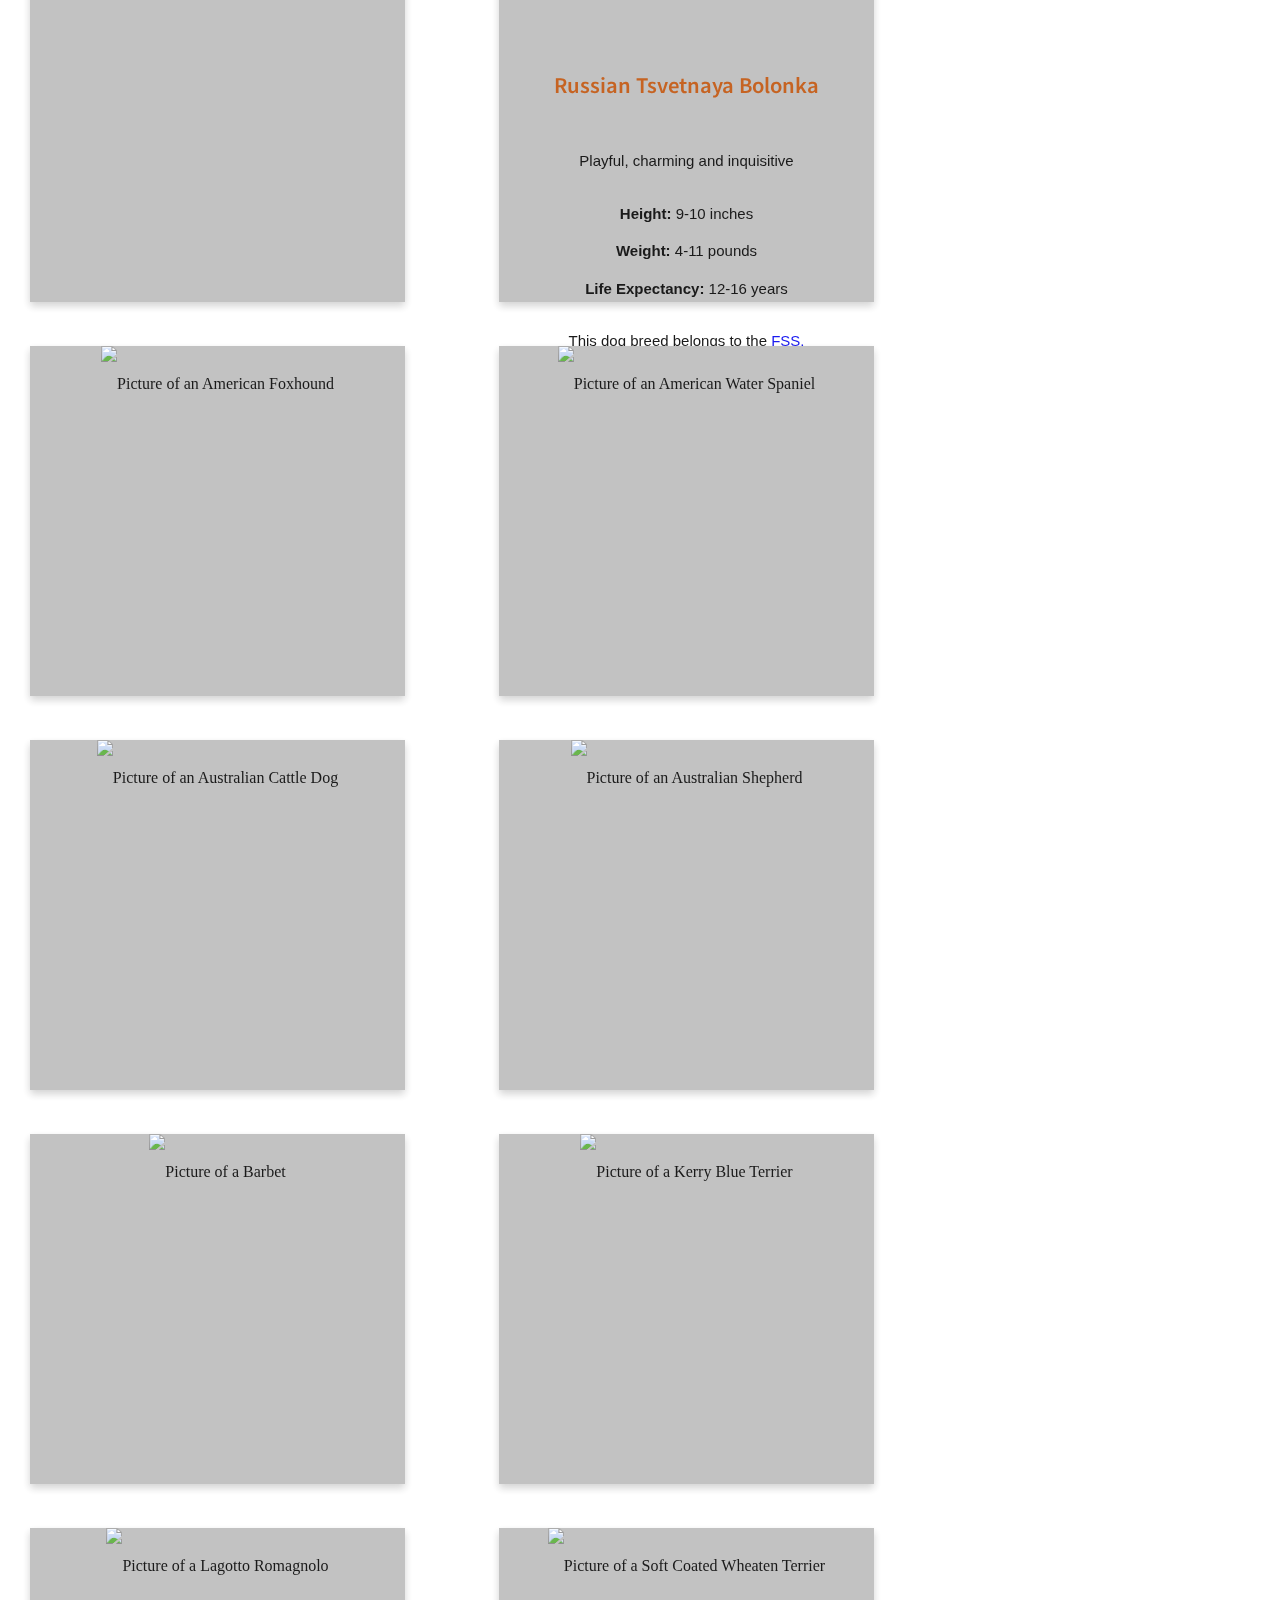
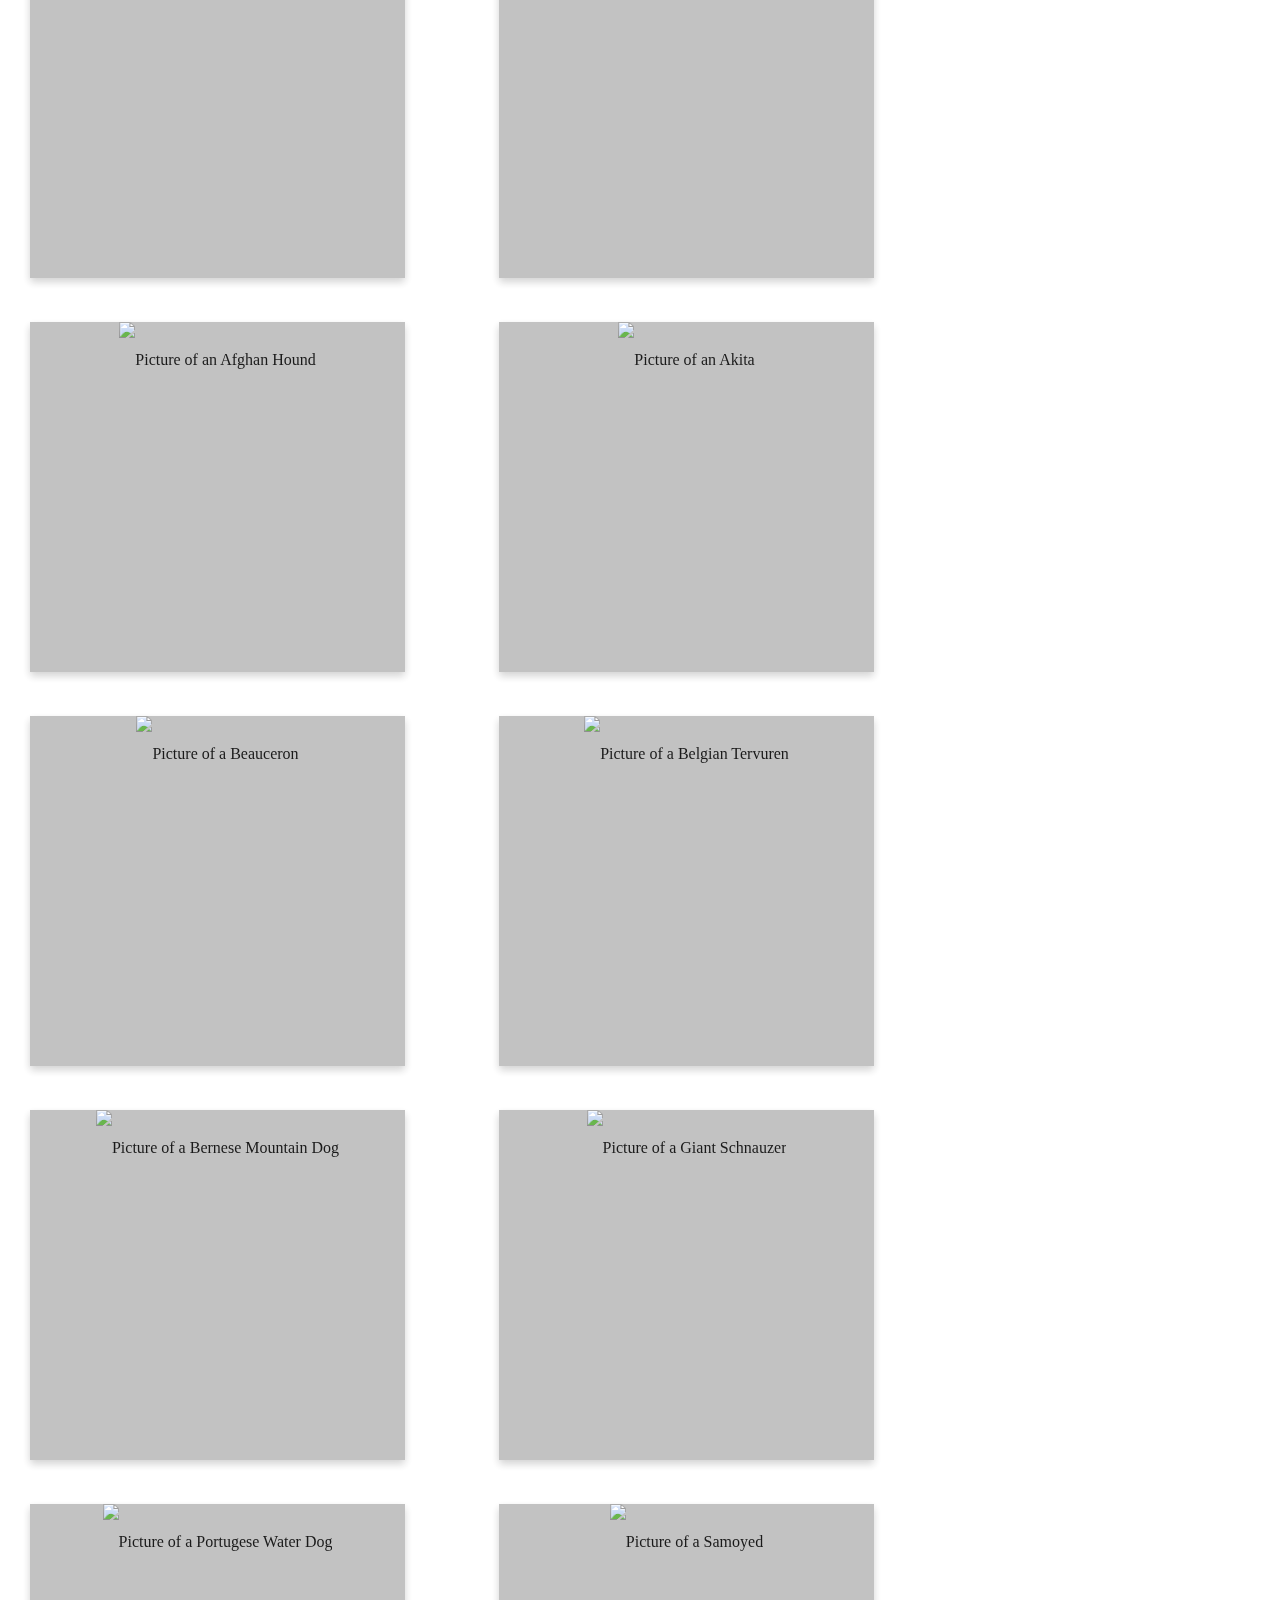
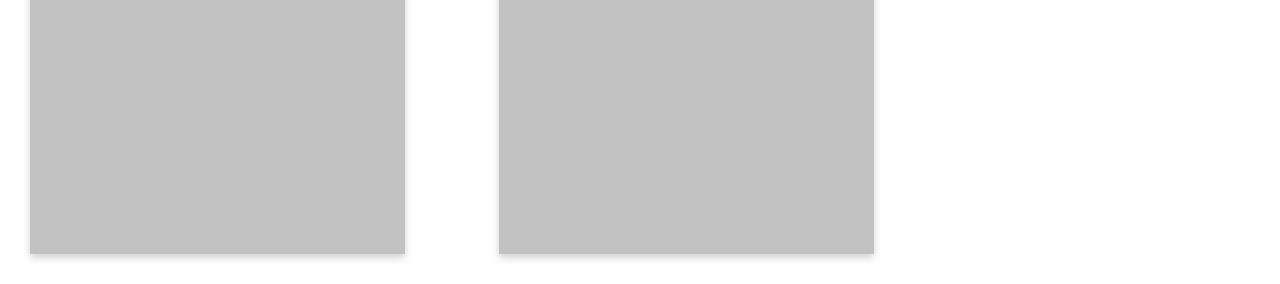
==== commit 5986f638: "Adjust sizes" ====
--- a/index.html
+++ b/index.html
@@ -54,8 +54,8 @@
 
             .flip-card {
                 background-color: transparent;
-                width: 350px;
-                height: 300px;
+                width: 375px;
+                height: 350px;
                 perspective: 1000px;
             }
 
@@ -139,7 +139,7 @@
                             <div class="flip-card">
                                 <div class="flip-card-inner">
                                     <div class="flip-card-front">
-                                        <img alt="Picture of an Affenpinshcer" src="https://s3.amazonaws.com/cdn-origin-etr.akc.org/wp-content/uploads/2017/11/30174107/Affenpinscher-copy.jpg" height="400" width="500"></img>
+                                        <img alt="Picture of an Affenpinshcer" src="https://s3.amazonaws.com/cdn-origin-etr.akc.org/wp-content/uploads/2017/11/30174107/Affenpinscher-copy.jpg" height="350" width="375"></img>
                                     </div> 
                                     <div class="flip-card-back">
                                         <span><h3> Affenpinscher </h3></span>
@@ -155,7 +155,7 @@
                             <div class="flip-card">
                                 <div class="flip-card-inner">
                                     <div class="flip-card-front">
-                                        <img alt="Picture of an Australian Terrier" src="https://s3.amazonaws.com/cdn-origin-etr.akc.org/wp-content/uploads/2017/11/29112347/Australian-Terrier-on-White-011.jpg" height="400" width="500"></img>
+                                        <img alt="Picture of an Australian Terrier" src="https://s3.amazonaws.com/cdn-origin-etr.akc.org/wp-content/uploads/2017/11/29112347/Australian-Terrier-on-White-011.jpg" height="350" width="375"></img>
                                     </div>
                                     <div class="flip-card-back">
                                         <span><h3> Australian Terrier </h3></span>
@@ -171,7 +171,7 @@
                             <div class="flip-card">
                                 <div class="flip-card-inner">
                                     <div class="flip-card-front">
-                                        <img alt="Picture of a Beagle" src="https://s3.amazonaws.com/cdn-origin-etr.akc.org/wp-content/uploads/2017/11/13000937/Beagle-On-White-07.jpg" height="400" width="500"></img>
+                                        <img alt="Picture of a Beagle" src="https://s3.amazonaws.com/cdn-origin-etr.akc.org/wp-content/uploads/2017/11/13000937/Beagle-On-White-07.jpg" height="350" width="375"></img>
                                     </div>
                                     <div class="flip-card-back">
                                         <span><h3> Beagle </h3></span>
@@ -187,7 +187,7 @@
                         <div class="flip-card">
                             <div class="flip-card-inner">
                                 <div class="flip-card-front">
-                                    <img alt="Picture of a Bichon Frise" src="https://s3.amazonaws.com/cdn-origin-etr.akc.org/wp-content/uploads/2017/11/13000402/Bichon-Frise-On-White-03.jpg" height="400" width="500"></img>
+                                    <img alt="Picture of a Bichon Frise" src="https://s3.amazonaws.com/cdn-origin-etr.akc.org/wp-content/uploads/2017/11/13000402/Bichon-Frise-On-White-03.jpg" height="350" width="375"></img>
                                 </div>
                                 <div class="flip-card-back">
                                     <span><h3> Bichon Frise </h3></span>
@@ -203,7 +203,7 @@
                         <div class="flip-card">
                             <div class="flip-card-inner">
                                 <div class="flip-card-front">
-                                    <img alt="Picture of a Boston Terrier" src="https://s3.amazonaws.com/cdn-origin-etr.akc.org/wp-content/uploads/2017/11/12235803/Boston-Terrier-On-White-03.jpg" height="400" width="500"></img>
+                                    <img alt="Picture of a Boston Terrier" src="https://s3.amazonaws.com/cdn-origin-etr.akc.org/wp-content/uploads/2017/11/12235803/Boston-Terrier-On-White-03.jpg" height="350" width="375"></img>
                                 </div>
                                 <div class="flip-card-back">
                                     <span><h3> Boston Terrier </h3></span>
@@ -219,7 +219,7 @@
                         <div class="flip-card">
                             <div class="flip-card-inner">
                                 <div class="flip-card-front">
-                                    <img alt="Picture of a Coton de Tulear" src="https://s3.amazonaws.com/cdn-origin-etr.akc.org/wp-content/uploads/2017/11/12234218/Coton-de-Tulear-On-White-03.jpg" height="400" width="500"></img>
+                                    <img alt="Picture of a Coton de Tulear" src="https://s3.amazonaws.com/cdn-origin-etr.akc.org/wp-content/uploads/2017/11/12234218/Coton-de-Tulear-On-White-03.jpg" height="350" width="375"></img>
                                 </div>
                                 <div class="flip-card-back">
                                     <span><h3> Coton de Tulear </h3></span>
@@ -235,7 +235,7 @@
                         <div class="flip-card">
                             <div class="flip-card-inner">
                                 <div class="flip-card-front">
-                                    <img alt="Picture of a Toy Poodle" src="https://s3.amazonaws.com/cdn-origin-etr.akc.org/wp-content/uploads/2018/04/01104123/Toy-Poodle-on-White-03.jpg" height="400" width="500"></img>
+                                    <img alt="Picture of a Toy Poodle" src="https://s3.amazonaws.com/cdn-origin-etr.akc.org/wp-content/uploads/2018/04/01104123/Toy-Poodle-on-White-03.jpg" height="350" width="375"></img>
                                 </div>
                                 <div class="flip-card-back">
                                     <span><h3> Toy Poodle </h3></span>
@@ -251,7 +251,7 @@
                         <div class="flip-card">
                             <div class="flip-card-inner">
                                 <div class="flip-card-front">
-                                    <img alt="Picture of a Russian Tsvetnaya Bolonka" src="https://s3.amazonaws.com/cdn-origin-etr.akc.org/wp-content/uploads/2017/11/12192514/Russian-Tysvetnaya-Bolonka-on-White-02.jpg" height="400" width="500"></img>
+                                    <img alt="Picture of a Russian Tsvetnaya Bolonka" src="https://s3.amazonaws.com/cdn-origin-etr.akc.org/wp-content/uploads/2017/11/12192514/Russian-Tysvetnaya-Bolonka-on-White-02.jpg" height="350" width="375></img>
                                 </div>
                                 <div class="flip-card-back">
                                     <span><h3> Russian Tsvetnaya Bolonka </h3></span>
@@ -267,7 +267,7 @@
                         <div class="flip-card">
                             <div class="flip-card-inner">
                                 <div class="flip-card-front">
-                                    <img alt="Picture of an American Foxhound" src="https://s3.amazonaws.com/cdn-origin-etr.akc.org/wp-content/uploads/2017/11/13001630/American-Foxhound-On-White-03.jpg" height="400" width="500"></img>
+                                    <img alt="Picture of an American Foxhound" src="https://s3.amazonaws.com/cdn-origin-etr.akc.org/wp-content/uploads/2017/11/13001630/American-Foxhound-On-White-03.jpg" height="350" width="375"></img>
                                 </div>
                                 <div class="flip-card-back">
                                     <span><h3> American Foxhound </h3></span>
@@ -283,7 +283,7 @@
                         <div class="flip-card">
                             <div class="flip-card-inner">
                                 <div class="flip-card-front">
-                                    <img alt="Picture of an American Water Spaniel" src="https://s3.amazonaws.com/cdn-origin-etr.akc.org/wp-content/uploads/2017/11/04160609/American-Water-Spaniel.1.jpg" height="400" width="500"></img>
+                                    <img alt="Picture of an American Water Spaniel" src="https://s3.amazonaws.com/cdn-origin-etr.akc.org/wp-content/uploads/2017/11/04160609/American-Water-Spaniel.1.jpg" height="350" width="375"></img>
                                 </div>
                                 <div class="flip-card-back">
                                     <span><h3> American Water Spaniel </h3></span>
@@ -299,7 +299,7 @@
                         <div class="flip-card">
                             <div class="flip-card-inner">
                                 <div class="flip-card-front">
-                                    <img alt="Picture of an Australian Cattle Dog" src="https://s3.amazonaws.com/cdn-origin-etr.akc.org/wp-content/uploads/2017/11/13001403/Australian-Cattle-Dog-On-White-03.jpg" height="400" width="500"></img>
+                                    <img alt="Picture of an Australian Cattle Dog" src="https://s3.amazonaws.com/cdn-origin-etr.akc.org/wp-content/uploads/2017/11/13001403/Australian-Cattle-Dog-On-White-03.jpg" height="350" width="375"></img>
                                 </div>
                                 <div class="flip-card-back">
                                     <span><h3> Australian Cattle Dog </h3></span>
@@ -315,7 +315,7 @@
                         <div class="flip-card">
                             <div class="flip-card-inner">
                                 <div class="flip-card-front">
-                                    <img alt="Picture of an Australian Shepherd" src="https://s3.amazonaws.com/cdn-origin-etr.akc.org/wp-content/uploads/2017/11/03173132/Australian-Shepherd.1.jpg" height="400" width="500"></img>
+                                    <img alt="Picture of an Australian Shepherd" src="https://s3.amazonaws.com/cdn-origin-etr.akc.org/wp-content/uploads/2017/11/03173132/Australian-Shepherd.1.jpg" height="350" width="375"></img>
                                 </div>
                                 <div class="flip-card-back">
                                     <span><h3> Australian Shepherd </h3></span>
@@ -331,7 +331,7 @@
                         <div class="flip-card">
                             <div class="flip-card-inner">
                                 <div class="flip-card-front">
-                                    <img alt="Picture of a Barbet" src="https://s3.amazonaws.com/cdn-origin-etr.akc.org/wp-content/uploads/2017/11/27114851/barbet.lying_.jpg" height="400" width="500"></img>
+                                    <img alt="Picture of a Barbet" src="https://s3.amazonaws.com/cdn-origin-etr.akc.org/wp-content/uploads/2017/11/27114851/barbet.lying_.jpg"height="350" width="375"></img>
                                 </div>
                                 <div class="flip-card-back">
                                     <span><h3> Barbet </h3></span>
@@ -347,7 +347,7 @@
                         <div class="flip-card">
                             <div class="flip-card-inner">
                                 <div class="flip-card-front">
-                                    <img alt="Picture of a Kerry Blue Terrier" src="https://s3.amazonaws.com/cdn-origin-etr.akc.org/wp-content/uploads/2017/11/12211714/Kerry-Blue-on-White-00.jpg" height="400" width="500"></img>
+                                    <img alt="Picture of a Kerry Blue Terrier" src="https://s3.amazonaws.com/cdn-origin-etr.akc.org/wp-content/uploads/2017/11/12211714/Kerry-Blue-on-White-00.jpg" height="350" width="375"></img>
                                 </div>
                                 <div class="flip-card-back">
                                     <span><h3> Kerry Blue Terrier </h3></span>
@@ -363,7 +363,7 @@
                         <div class="flip-card">
                             <div class="flip-card-inner">
                                 <div class="flip-card-front">
-                                    <img alt="Picture of a Lagotto Romagnolo" src="https://s3.amazonaws.com/cdn-origin-etr.akc.org/wp-content/uploads/2017/11/12231306/Lagotto-Romagnolo-On-White-03.jpg" height="400" width="500"></img>
+                                    <img alt="Picture of a Lagotto Romagnolo" src="https://s3.amazonaws.com/cdn-origin-etr.akc.org/wp-content/uploads/2017/11/12231306/Lagotto-Romagnolo-On-White-03.jpg" height="350" width="375"></img>
                                 </div>
                                 <div class="flip-card-back">
                                     <span><h3> Lagotto Romagnolo </h3></span>
@@ -379,7 +379,7 @@
                         <div class="flip-card">
                             <div class="flip-card-inner">
                                 <div class="flip-card-front">
-                                    <img alt="Picture of a Soft Coated Wheaten Terrier" src="https://s3.amazonaws.com/cdn-origin-etr.akc.org/wp-content/uploads/2017/11/12223937/Soft-Coated-Wheaten-Terrier-On-White-01.jpg" height="400" width="500"></img>
+                                    <img alt="Picture of a Soft Coated Wheaten Terrier" src="https://s3.amazonaws.com/cdn-origin-etr.akc.org/wp-content/uploads/2017/11/12223937/Soft-Coated-Wheaten-Terrier-On-White-01.jpg" height="350" width="375"></img>
                                 </div>
                                 <div class="flip-card-back">
                                     <span><h3> Soft Coated Wheaten Terrier </h3></span>
@@ -395,7 +395,7 @@
                         <div class="flip-card">
                             <div class="flip-card-inner">
                                 <div class="flip-card-front">
-                                    <img alt="Picture of an Afghan Hound" src="https://s3.amazonaws.com/cdn-origin-etr.akc.org/wp-content/uploads/2017/11/19145725/Afghan-Hound1.jpg" height="400" width="500"></img>
+                                    <img alt="Picture of an Afghan Hound" src="https://s3.amazonaws.com/cdn-origin-etr.akc.org/wp-content/uploads/2017/11/19145725/Afghan-Hound1.jpg" height="350" width="375"></img>
                                 </div>
                                 <div class="flip-card-back">
                                     <span><h3> Afghan Hound </h3></span>
@@ -411,7 +411,7 @@
                         <div class="flip-card">
                             <div class="flip-card-inner">
                                 <div class="flip-card-front">
-                                    <img alt="Picture of an Akita" src="https://s3.amazonaws.com/cdn-origin-etr.akc.org/wp-content/uploads/2017/11/13001904/Akita-On-White-01.jpg" height="400" width="500"></img>
+                                    <img alt="Picture of an Akita" src="https://s3.amazonaws.com/cdn-origin-etr.akc.org/wp-content/uploads/2017/11/13001904/Akita-On-White-01.jpg" height="350" width="375"></img>
                                 </div>
                                 <div class="flip-card-back">
                                     <span><h3> Akita </h3></span>
@@ -427,7 +427,7 @@
                         <div class="flip-card">
                             <div class="flip-card-inner">
                                 <div class="flip-card-front">
-                                    <img alt="Picture of a Beauceron" src="https://s3.amazonaws.com/cdn-origin-etr.akc.org/wp-content/uploads/2017/11/13000826/Beauceron-On-White-03.jpg" height="400" width="500"></img>
+                                    <img alt="Picture of a Beauceron" src="https://s3.amazonaws.com/cdn-origin-etr.akc.org/wp-content/uploads/2017/11/13000826/Beauceron-On-White-03.jpg" height="350" width="375"></img>
                                 </div>
                                 <div class="flip-card-back">
                                     <span><h3> Beauceron </h3></span>
@@ -443,7 +443,7 @@
                         <div class="flip-card">
                             <div class="flip-card-inner">
                                 <div class="flip-card-front">
-                                    <img alt="Picture of a Belgian Tervuren" src="https://s3.amazonaws.com/cdn-origin-etr.akc.org/wp-content/uploads/2017/11/29201539/Belgian-Tervuren.3.jpg" height="400" width="500"></img>
+                                    <img alt="Picture of a Belgian Tervuren" src="https://s3.amazonaws.com/cdn-origin-etr.akc.org/wp-content/uploads/2017/11/29201539/Belgian-Tervuren.3.jpg" height="350" width="375"></img>
                                 </div>
                                 <div class="flip-card-back">
                                     <span><h3> Belgian Tervuren </h3></span>
@@ -459,7 +459,7 @@
                         <div class="flip-card">
                             <div class="flip-card-inner">
                                 <div class="flip-card-front">
-                                    <img alt="Picture of a Bernese Mountain Dog" src="https://s3.amazonaws.com/cdn-origin-etr.akc.org/wp-content/uploads/2017/11/13000440/Bernese-Mountain-Dog-On-White-01.jpg" height="400" width="500"></img>
+                                    <img alt="Picture of a Bernese Mountain Dog" src="https://s3.amazonaws.com/cdn-origin-etr.akc.org/wp-content/uploads/2017/11/13000440/Bernese-Mountain-Dog-On-White-01.jpg" height="350" width="375"></img>
                                 </div>
                                 <div class="flip-card-back">
                                     <span><h3> Bernese Mountain Dog </h3></span>
@@ -475,7 +475,7 @@
                         <div class="flip-card">
                             <div class="flip-card-inner">
                                 <div class="flip-card-front">
-                                    <img alt="Picture of a Giant Schnauzer" src="https://s3.amazonaws.com/cdn-origin-etr.akc.org/wp-content/uploads/2017/11/12232847/Giant-Schnauzer-On-White-01.jpg" height="400" width="500"></img>
+                                    <img alt="Picture of a Giant Schnauzer" src="https://s3.amazonaws.com/cdn-origin-etr.akc.org/wp-content/uploads/2017/11/12232847/Giant-Schnauzer-On-White-01.jpg" height="350" width="375"></img>
                                 </div>
                                 <div class="flip-card-back">
                                     <span><h3> Giant Schnauzer </h3></span>
@@ -491,7 +491,7 @@
                         <div class="flip-card">
                             <div class="flip-card-inner">
                                 <div class="flip-card-front">
-                                    <img alt="Picture of a Portugese Water Dog" src="https://s3.amazonaws.com/cdn-origin-etr.akc.org/wp-content/uploads/2017/11/12225434/Portuguese-Water-Dog-On-White-03.jpg" height="400" width="500"></img>
+                                    <img alt="Picture of a Portugese Water Dog" src="https://s3.amazonaws.com/cdn-origin-etr.akc.org/wp-content/uploads/2017/11/12225434/Portuguese-Water-Dog-On-White-03.jpg" height="350" width="375"></img>
                                 </div>
                                 <div class="flip-card-back">
                                     <span><h3> Portugese Water Dog </h3></span>
@@ -507,7 +507,7 @@
                         <div class="flip-card">
                             <div class="flip-card-inner">
                                 <div class="flip-card-front">
-                                    <img alt="Picture of a Samoyed" src="https://s3.amazonaws.com/cdn-origin-etr.akc.org/wp-content/uploads/2017/11/12212924/Samoyed-slide-5.jpg" height="400" width="500"></img>
+                                    <img alt="Picture of a Samoyed" src="https://s3.amazonaws.com/cdn-origin-etr.akc.org/wp-content/uploads/2017/11/12212924/Samoyed-slide-5.jpg" height="350" width="375"></img>
                                 </div>
                                 <div class="flip-card-back">
                                     <span><h3> Samoyed </h3></span>
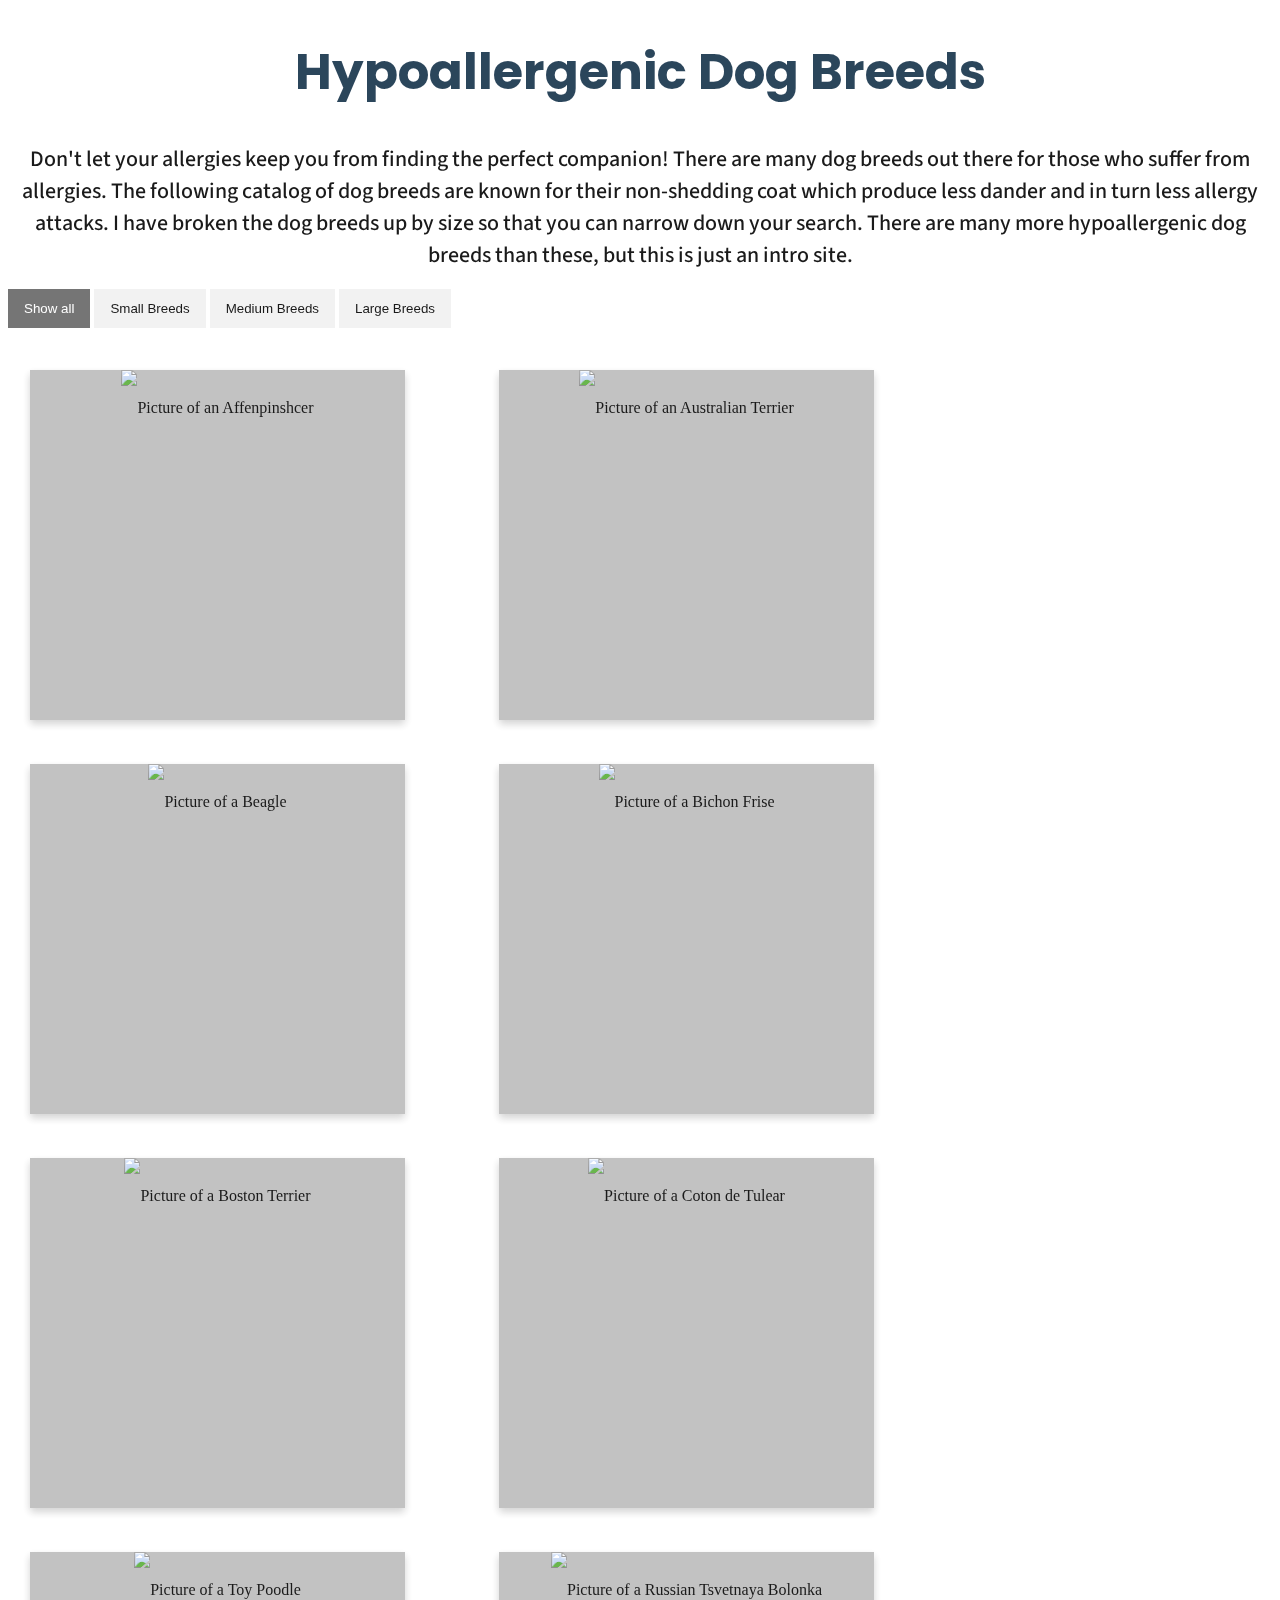
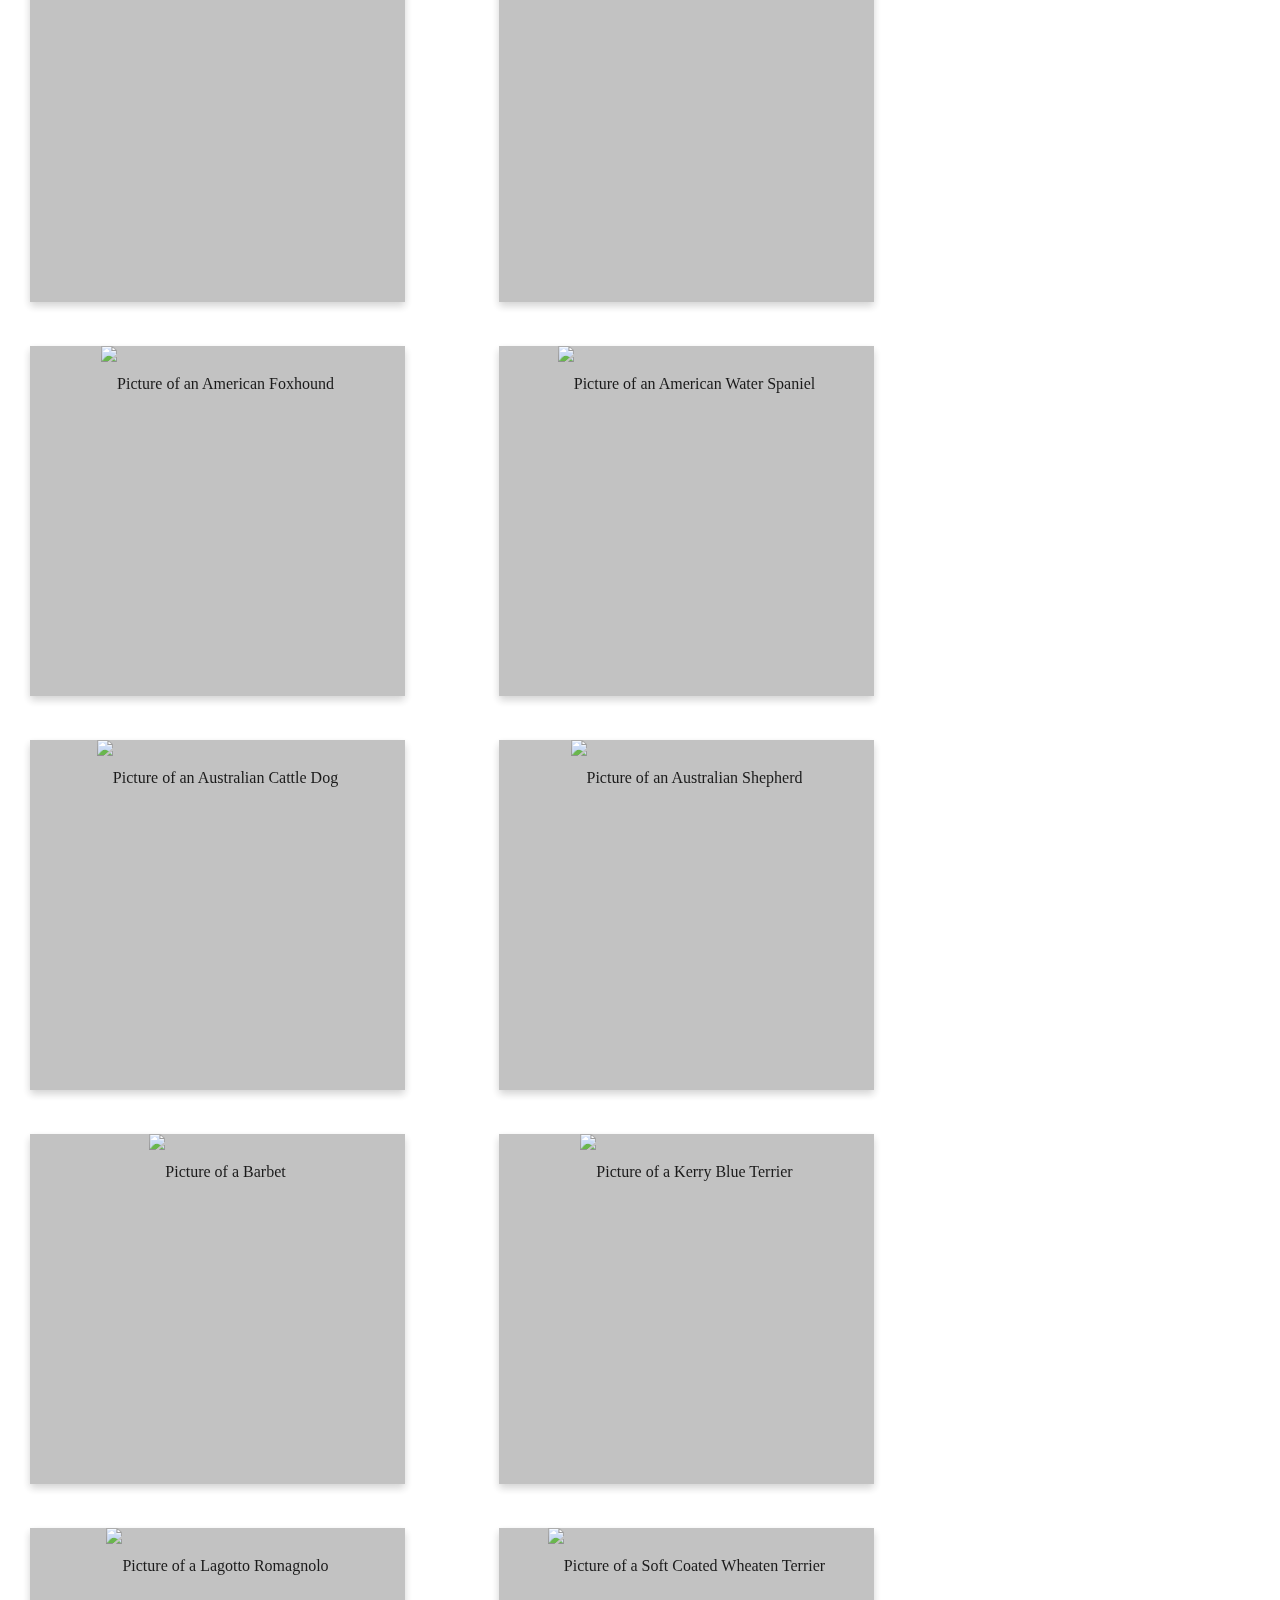
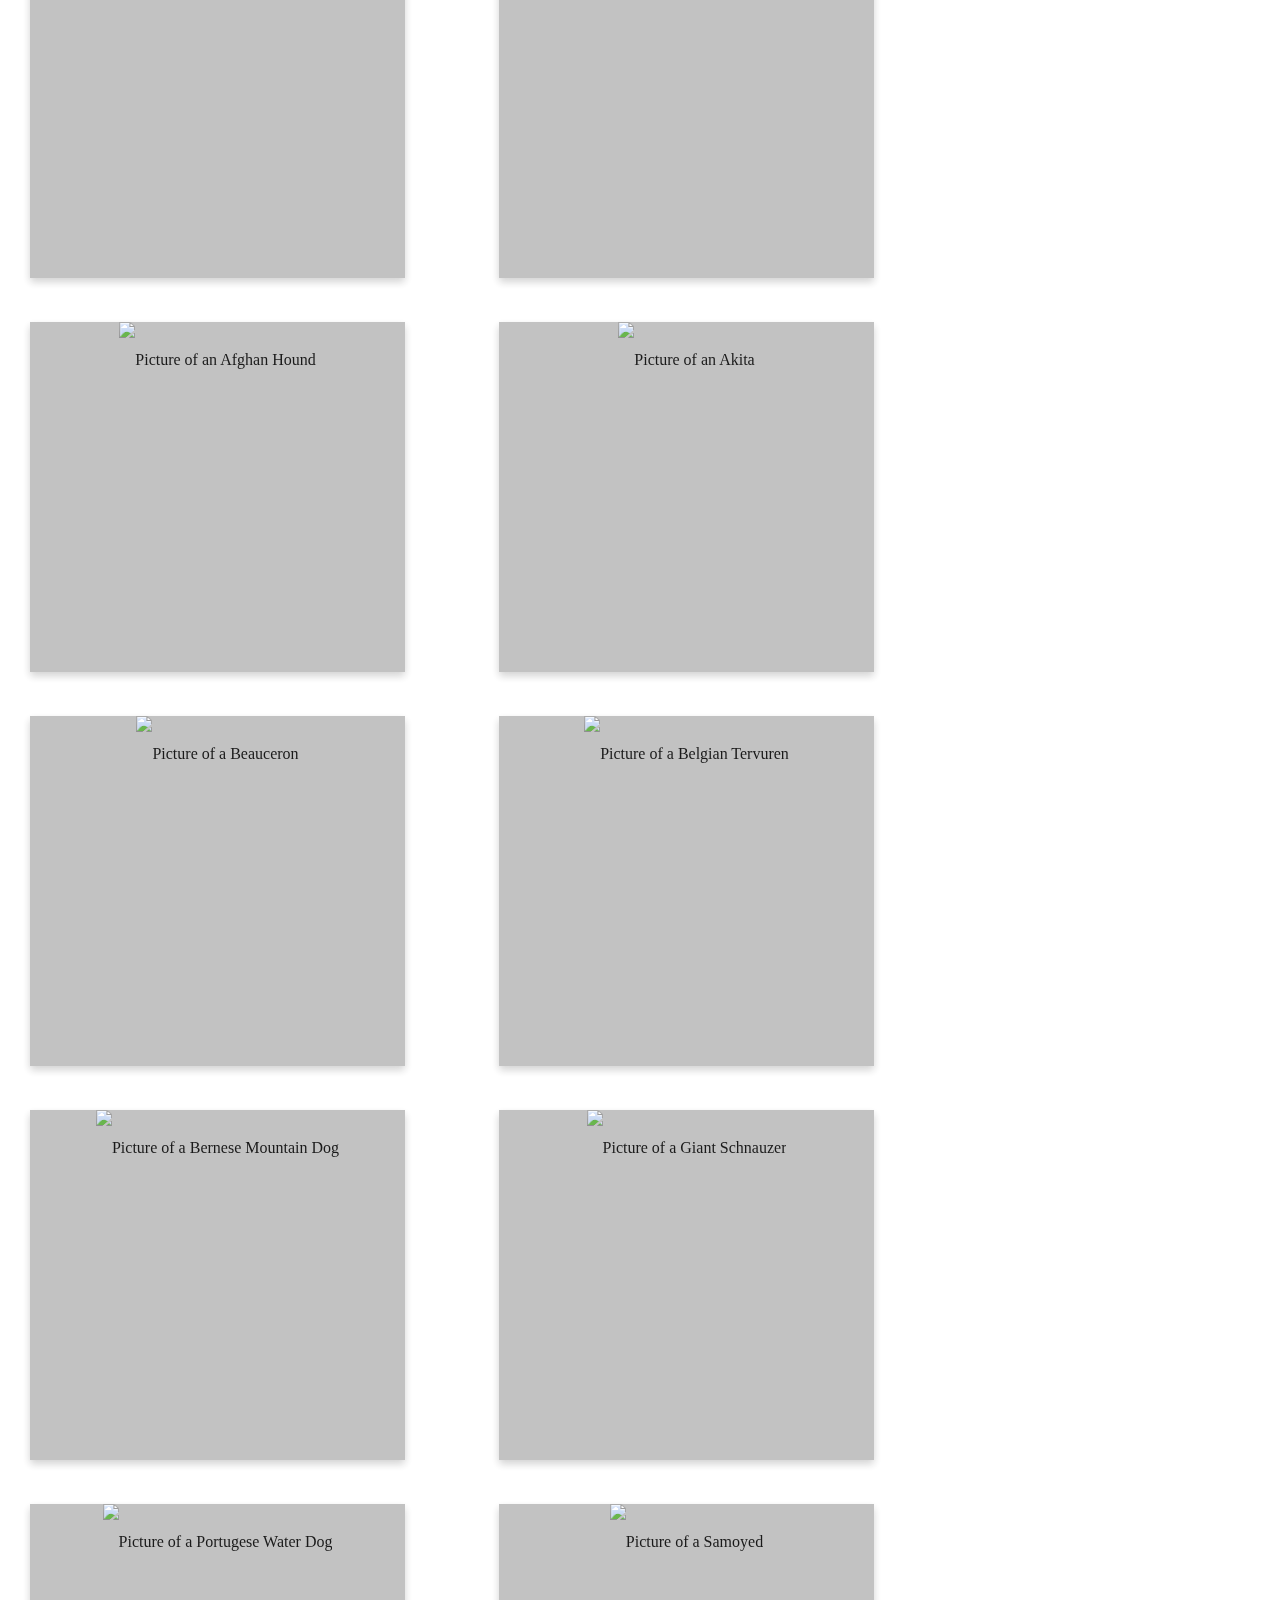
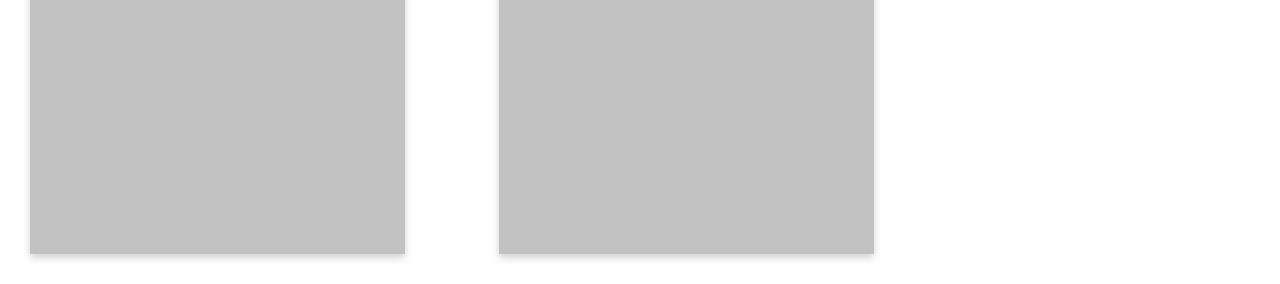
==== commit 8abe9709: "crop icon" ====
--- a/index.html
+++ b/index.html
@@ -53,6 +53,8 @@
             }
 
             .flip-card {
+                box-shadow: 0 4px 8px 0 rgba(0,0,0,0.2);
+                transition: 0.3s;
                 background-color: transparent;
                 width: 375px;
                 height: 350px;
@@ -66,11 +68,11 @@
                 text-align: center;
                 transition: transform 0.6s;
                 transform-style: preserve-3d;
-                box-shadow: 0 4px 8px 0 rgba(0,0,0,0.2);
             }
 
             .flip-card:hover .flip-card-inner {
                 transform: rotateY(180deg);
+                box-shadow: 0 32px 64px 0 rgba(0,0,0,0.2);
             }
 
             .flip-card-front, .flip-card-back {
@@ -251,7 +253,7 @@
                         <div class="flip-card">
                             <div class="flip-card-inner">
                                 <div class="flip-card-front">
-                                    <img alt="Picture of a Russian Tsvetnaya Bolonka" src="https://s3.amazonaws.com/cdn-origin-etr.akc.org/wp-content/uploads/2017/11/12192514/Russian-Tysvetnaya-Bolonka-on-White-02.jpg" height="350" width="375></img>
+                                    <img alt="Picture of a Russian Tsvetnaya Bolonka" src="https://s3.amazonaws.com/cdn-origin-etr.akc.org/wp-content/uploads/2017/11/12192514/Russian-Tysvetnaya-Bolonka-on-White-02.jpg" height="350" width="375"></img>
                                 </div>
                                 <div class="flip-card-back">
                                     <span><h3> Russian Tsvetnaya Bolonka </h3></span>
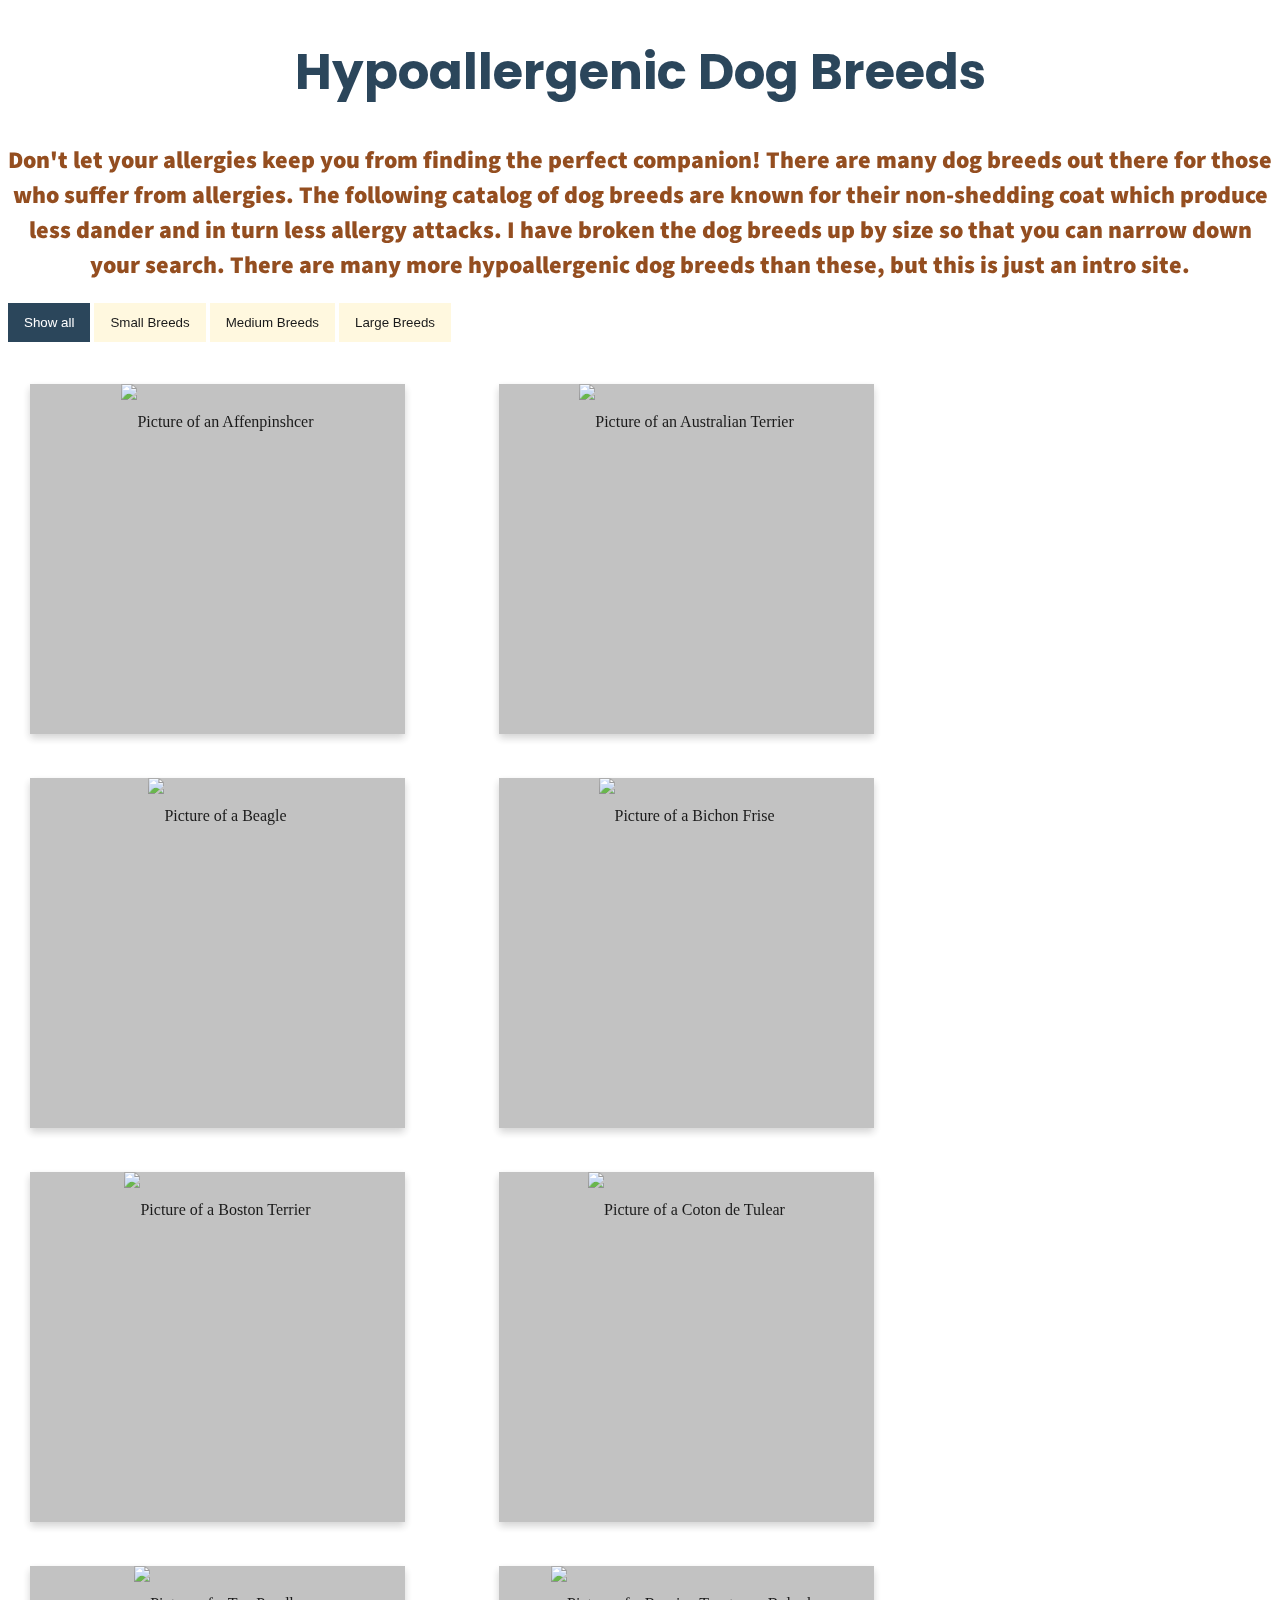
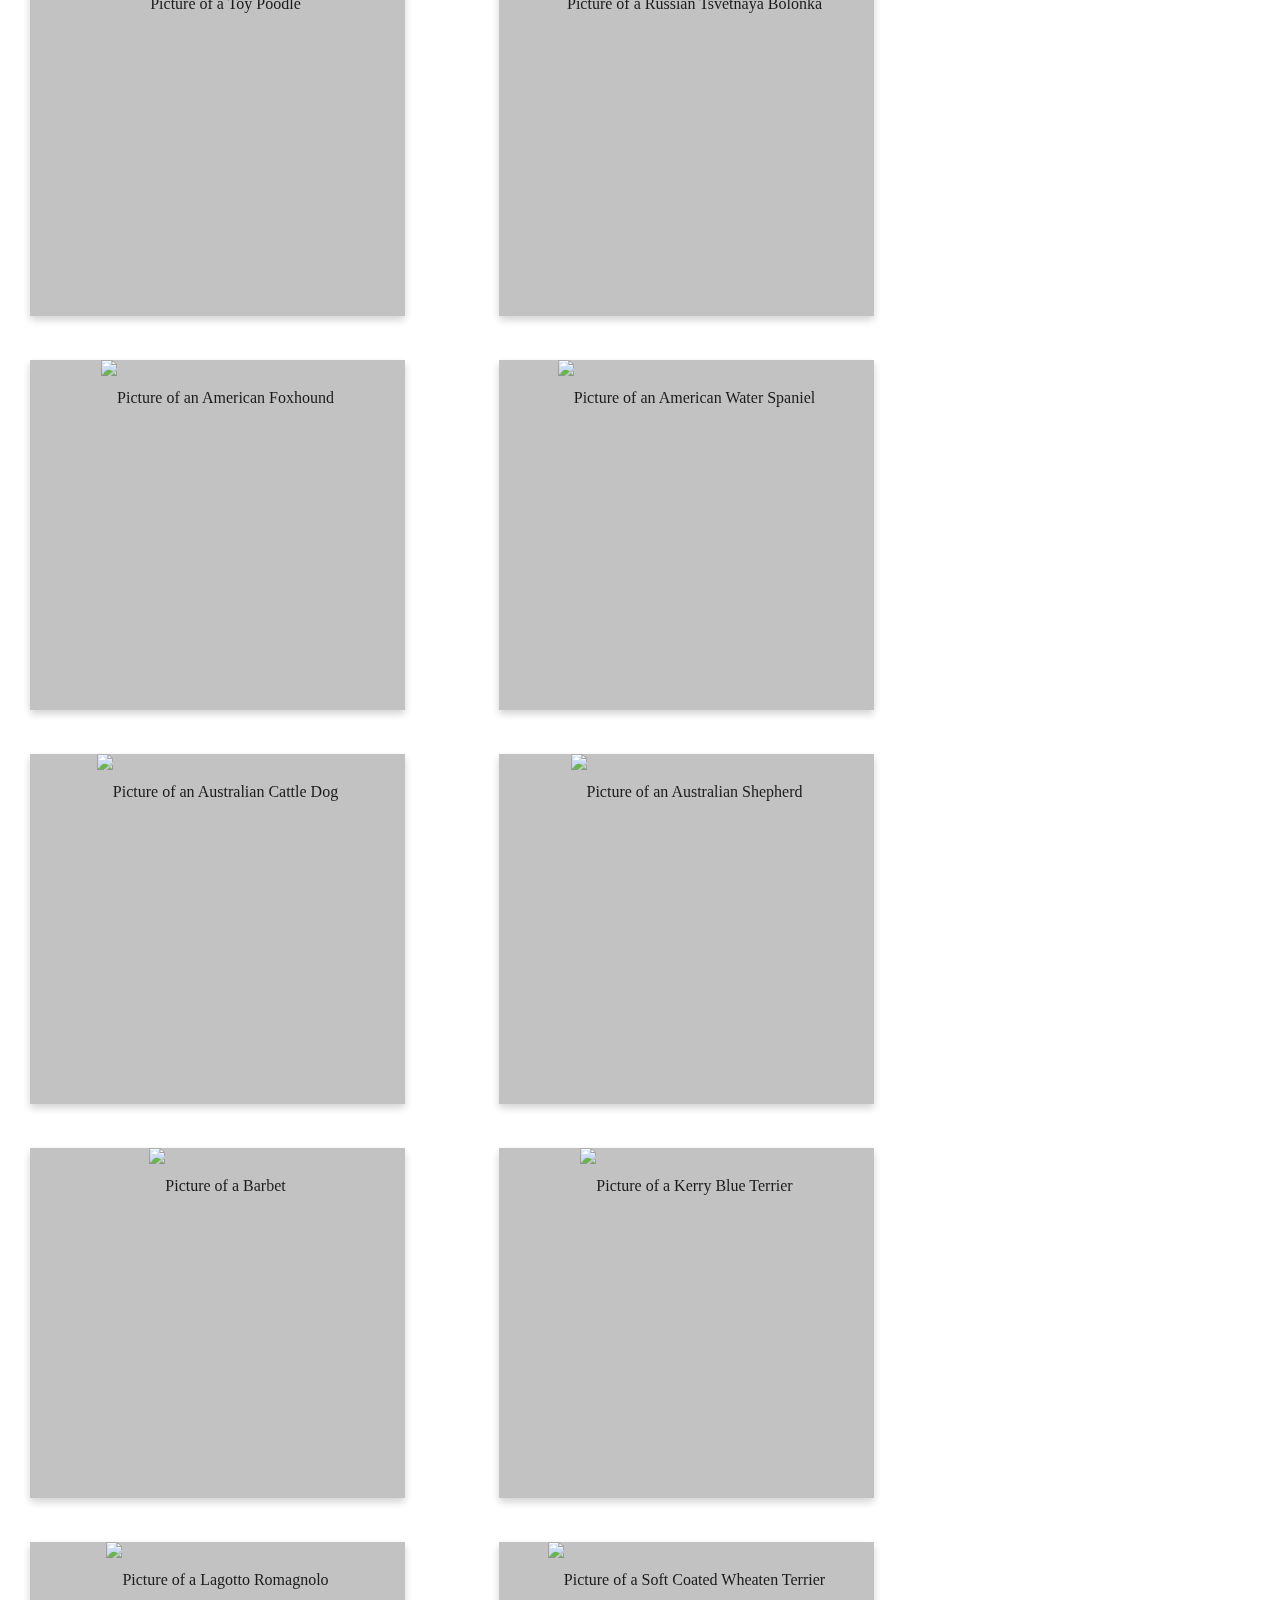
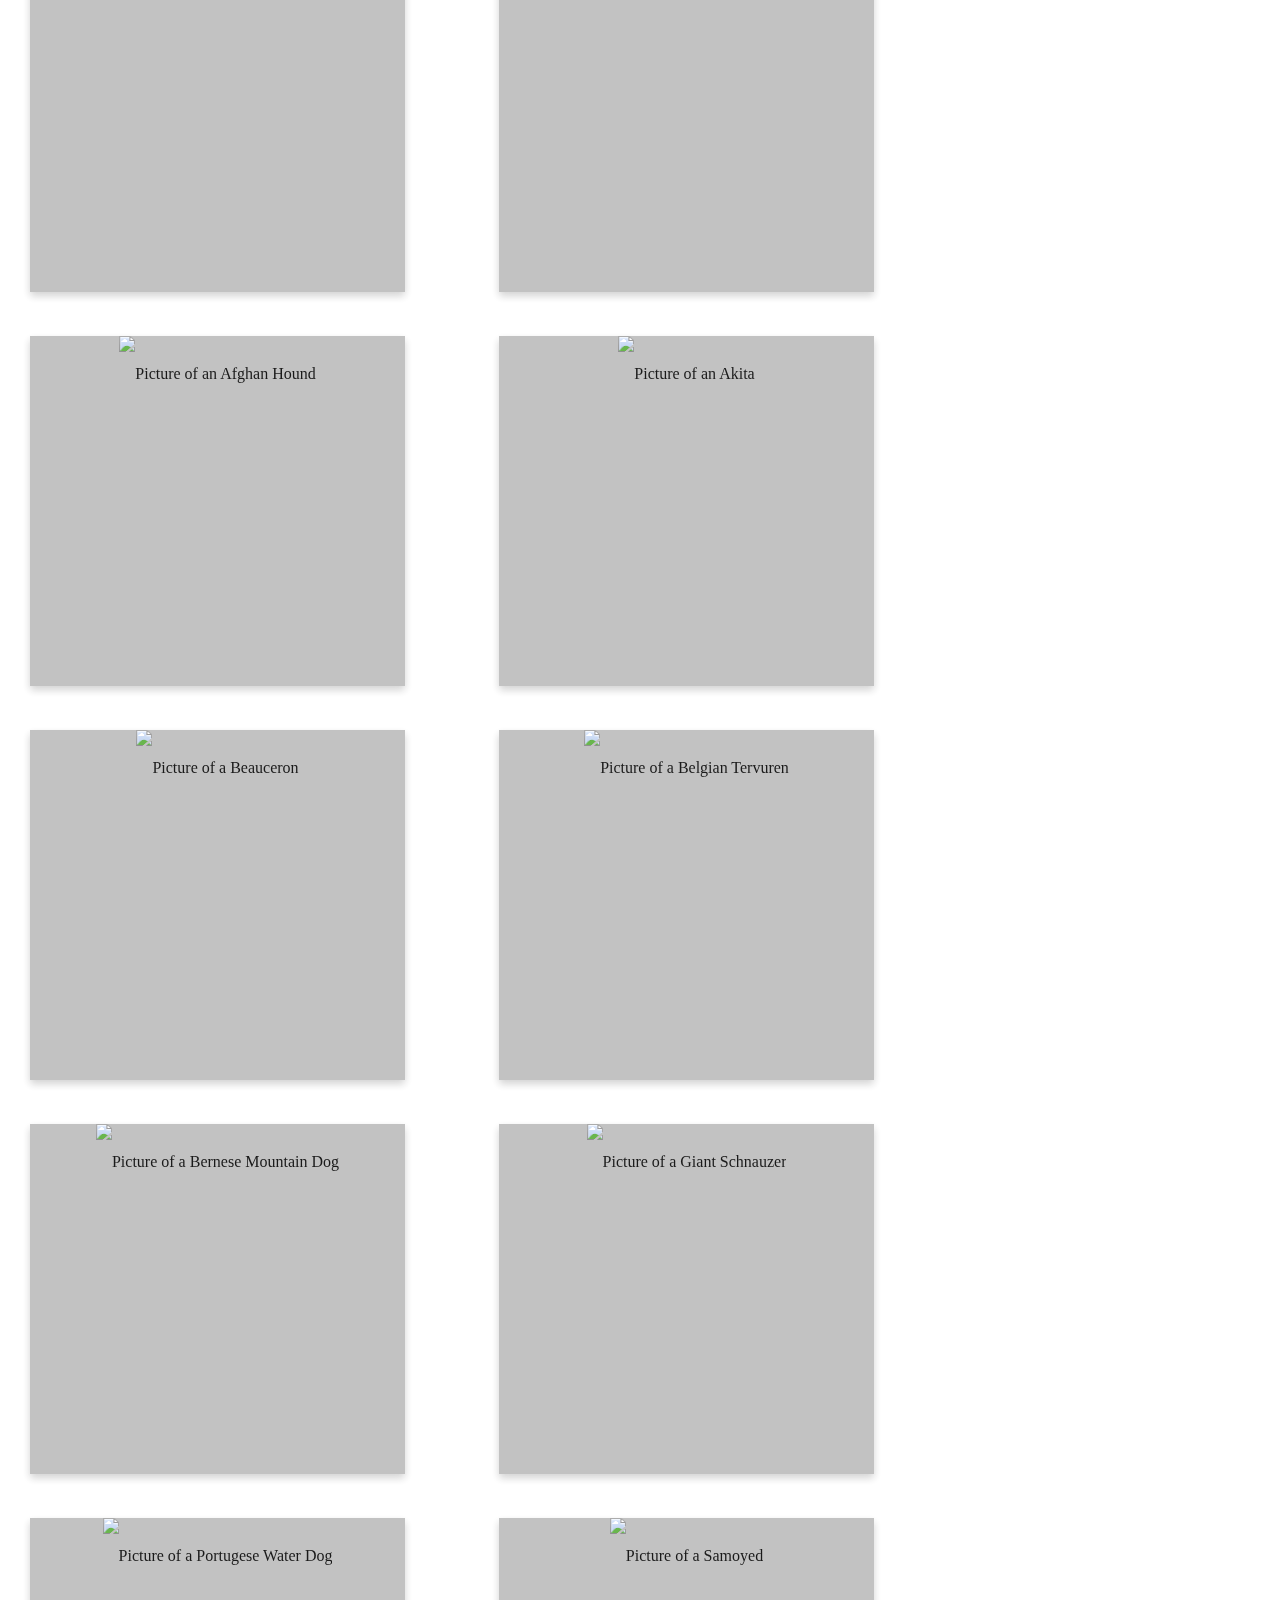
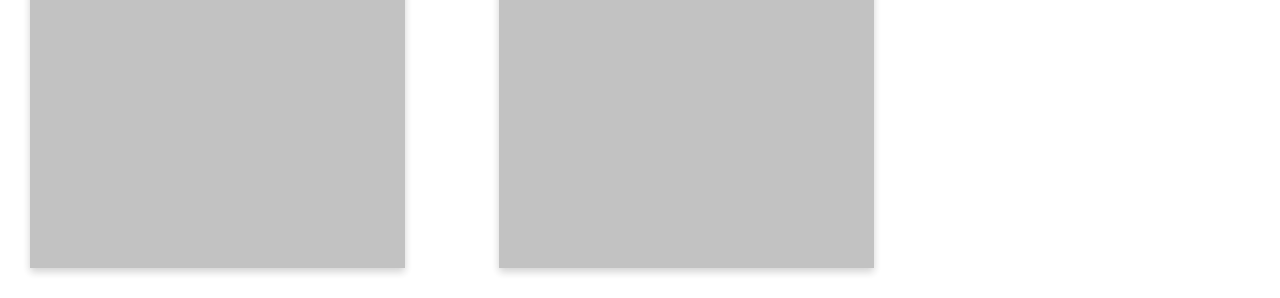
==== commit 4754146d: "Adding media queries" ====
--- a/index.html
+++ b/index.html
@@ -8,7 +8,7 @@
         <link rel="manifest" href="manifest.json">
         <meta name="viewport" content="width=device-width, initial-scale=1">
         <link href="https://fonts.googleapis.com/css?family=Noto+Sans+HK|Poppins|Source+Sans+Pro&display=swap" rel="stylesheet">
-        
+        <meta name="viewport" content="width=device-width, initial-scale=1.0">
 
         <title> List of hypoallergenic doggies </title>
         <h1> Hypoallergenic Dog Breeds</h1>
@@ -17,7 +17,7 @@
             .filterDiv {
               float: left;
               background-color: transparent;
-              color: #ffffff;
+              color: cornsilk;
               width: 425px;
               line-height: 75px;
               text-align: center;
@@ -39,17 +39,25 @@
               border: none;
               outline: none;
               padding: 12px 16px;
-              background-color: #f1f1f1;
+              background-color: cornsilk;
               cursor: pointer;
             }
             
             .btn:hover {
-              background-color: #ddd;
+              background-color: rgb(159, 161, 165);
             }
             
             .btn.active {
-              background-color: #666;
+              background-color: rgb(20, 49, 73);
               color: white;
+            }
+
+            /* On screens that are 500px wide or less, make the menu links stack on top of each other instead of next to each other */
+            @media screen and (max-width: 500px) {
+                .topnav a {
+                    float: none;
+                    width: 100%;
+                }
             }
 
             .flip-card {
@@ -91,6 +99,12 @@
                 background-color: cornsilk;
                 color: white;
                 transform: rotateY(180deg);
+            }
+
+            @media only screen and (max-width: 700px) {
+                body {
+                    background-color: lightblue;
+                }
             }
 
             </style>
--- a/mystyle.css
+++ b/mystyle.css
@@ -7,8 +7,8 @@
 
 /* the body function contains details corresponding to the webpage as a whole */
 body { 
-    background-image : url("http://cdn.osxdaily.com/wp-content/uploads/2015/05/Green-Grass-Fields-Wallpaper-1931.jpg");
-    background-size :1600px 800px;
+    background-image: url("https://en.zoxee.com/cache/thumbnails/wp/0/0/1/2/3/5/6/6/tc_j5dh2pzp_300_300.jpg");
+    background-size: 700px 600px;
     opacity: 0.9;
 }
 
@@ -22,17 +22,17 @@
 
 /* the h2 function specifies the style of all text labeled as h2 in the html file */
 h2 {
-    color : black;
+    color : rgb(136, 58, 7);
     text-align: center;
     font-family: 'Source Sans Pro', sans-serif;
-    font-size : 22px;
-    font-weight: 500; 
+    font-size : 24px;
+    font-weight: 1000; 
 }
 
 /* the h3 function specifies the style of all text labeled as h3 in the html file */
 h3 {
     text-align: center;
-    color : rgb(192, 82, 9);
+    color : rgb(136, 58, 7);
     font-family: 'Noto Sans HK', sans-serif;
     font-size : 20px;
     font-weight : 600;
